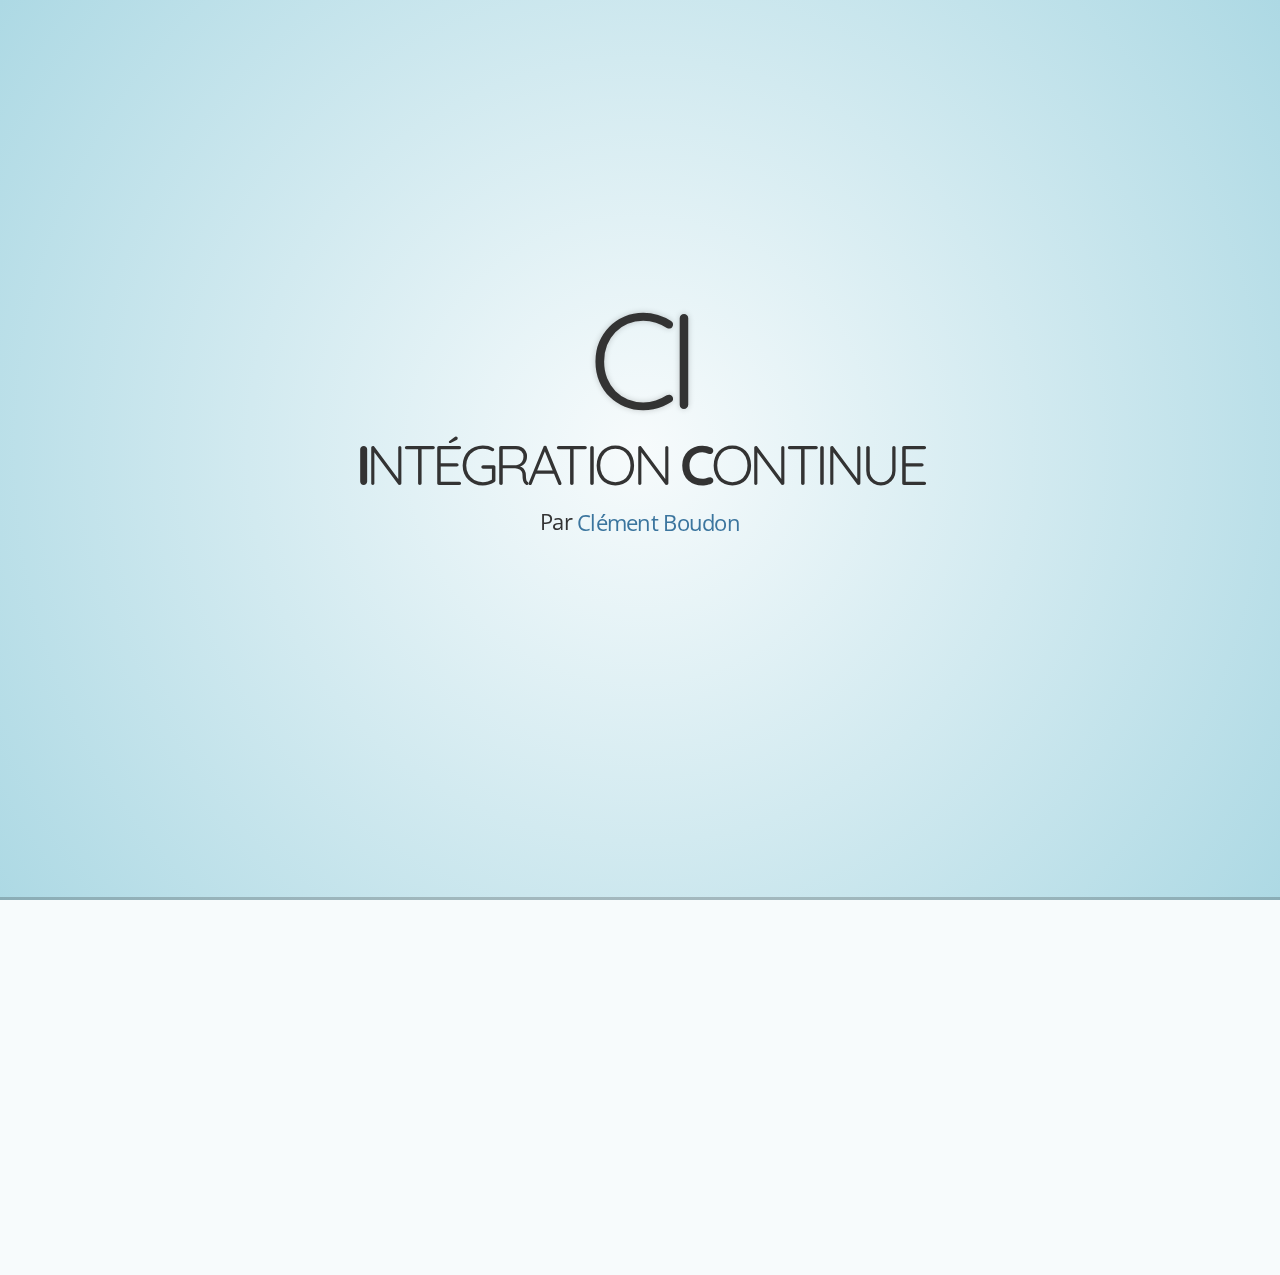
==== CI/index.html @ 2072e572 "Premiere version du contenu de la pres" ====
<!doctype html>
<html lang="fr">

	<head>
		<meta charset="utf-8">

		<title>L'intégration continue</title>

		<meta name="description" content="">
		<meta name="author" content="Clement Boudon">

		<meta name="apple-mobile-web-app-capable" content="yes" />
		<meta name="apple-mobile-web-app-status-bar-style" content="black-translucent" />

		<meta name="viewport" content="width=device-width, initial-scale=1.0, maximum-scale=1.0, user-scalable=no">

		<link rel="stylesheet" href="css/reveal.min.css">
		<link rel="stylesheet" href="css/theme/default.css" id="theme">

		<!-- For syntax highlighting -->
		<link rel="stylesheet" href="lib/css/zenburn.css">

		<!-- If the query includes 'print-pdf', include the PDF print sheet -->
		<script>
			if( window.location.search.match( /print-pdf/gi ) ) {
				var link = document.createElement( 'link' );
				link.rel = 'stylesheet';
				link.type = 'text/css';
				link.href = 'css/print/pdf.css';
				document.getElementsByTagName( 'head' )[0].appendChild( link );
			}
		</script>
		<link rel="stylesheet" href="css/style.css">

		<!--[if lt IE 9]>
		<script src="lib/js/html5shiv.js"></script>
		<![endif]-->
	</head>

	<body>

		<div class="reveal">

			<!-- Any section element inside of this container is displayed as a slide -->
			<div class="slides">
				<section>
					<h1>CI</h1>
					<h3><strong>I</strong>ntégration <strong>C</strong>ontinue</h3>
					<p>
						<small>Par <a href="http://www.clementboudon.info" target="_blank">Clément Boudon</a></small>
					</p>
				</section>

				<section>
					<section>
						<h2>Principes de base</h2>
					</section>
					<section>
						<h3>Développement moderne</h3>
						<p>
							<strong>Avant</strong> : chaque développeur développe ses features, et on les intègre au produit en une seule release.<br>
							<strong>Maintenant</strong> : chaque développeur intègre chaque feature comme une nouvelle release.<br>
							<strong>Problème</strong> : à chaque nouvelle feature, risque de régressions, bugs, effet de bord, baisse de qualité de code, de documentation ...
						</p>
						<aside class="notes">
							<p>

							</p>
						</aside>
					</section>
					<section>
						<h3>Versionnement du code</h3>
						<p>
							Utilisation des outils de versionnement du code (decentralisés ou non), permettant à différentes entitées (humain ou non) d'accéder au code source du projet.
						</p>
						<aside class="notes">
							<p>
								+ Gestion de branche, tests/controles propres à certaines features
							</p>
						</aside>
					</section>
					<section>
						<h3>POO et Tests Unitaires</h3>
						<p>
							Développement objet permet découpage par modules, testables individuellement, facilitant les tests automatisables.
						</p>
						<aside class="notes">
							<p>
								Tests unitaires / fonctionnels : app hérite de classes phpunit, puis lancement script via CLI phpunit capable d'interpréter les retours standardisés.<br>
								Stephane abordera cela plus complètement lors des formations internes ZF2.
							</p>
						</aside>
					</section>
					<section>
						<h3>Intégration Continue</h3>
						<p>
							Avoir un outil intermédiaire capable de récupérer le code source à chaque release, et lancer etinterpréter tous les tests de l'application permettant de confirmer la possibilité d'intégrer la feature dans le produit, avec pilotage sur exceptions (alerte si erreur, sinon reste silencieux).<br>
							Et après ?
						</p>
						<aside class="notes">
							<p>
								+ Revue de code, de documentation, ...
							</p>
						</aside>
					</section>
					<section>
						<h3>Déploiement Continu</h3>
						<p>
							A partir d'une nouvelle version de l'appli validée, build puis envoi des nouveaux binaries, soit pour un site web : envoyer les fichiers sur le(s) serveur(s) et activer les procédures de mises à jour.
						</p>
						<aside class="notes">
							<p>

							</p>
						</aside>
					</section>
				</section>

				<section>
					<section>
						<h2>Les outils d'intégration continue</h2>
					</section>
					<section>
						<h3>1/ Hosted</h3>
						<p>
							hébergé sur ses propres serveurs
							<ul>
								<li>Jenkins</li>
								<li>CruisControle</li>
								<li>Apache Continuum, SonarQube, Tinderbox, TeamCity, ...</li>
							</ul>
						</p>
						<aside class="notes">
							<p>

							</p>
						</aside>
					</section>
					<section>
						<h3>Jenkins</h3>
						<p>
							Jenkins (anciennement Hudson) : <br>
								logiciel en java, à la base pour java, mais intègre un plugin php. Permet également d’évaluer la qualité du code : redondance, dépréceiation potentielle, niveau de documentation, etc…. Beaucoup plus complet, mais donc plus complexe.
						</p>
						<aside class="notes">
							<p>

							</p>
						</aside>
					</section>
					<section>
						<h3>2/ P (S) AAS</h3>
						<p>
							Plateforme (Service) As A Service<br>
							<ul>
								<li>Codeship</li>
								<li>TravisCI</li>
								<li>CircleCI, ...</li>
							</ul>
						</p>
						<aside class="notes">
							<p>
							Plus simple, mais donc plsu limités.<br>
								Prix :gratuit avec 100 build / mois 5 projets privé, puis payant : build illim, nombre de build concurrents test parrallèles.
							</p>
						</aside>
					</section>
					<section>
						<h3>3/ Et pour les mobiles ?</h3>
						<p>
							Supportent TestFlight (permet les tests avec des utilisateurs tiers sans déploiement sur les store)<br>
							Effectuent les build des app Android / iOS.<br>
							<ul>
								<li>CISimple</li>
								<li>HostedCI</li>
								<li>Phonegap version Adobe</li>
							</ul>
						</p>
						<aside class="notes">
							<p>

							</p>
						</aside>
					</section>
				</section>

				<section>
					<section>
						<h2>Les outils de déploiement continu</h2>
					</section>
					<section>
						<h3>EN FTP, SFTP, SSH</h3>
						<p>
							l'outil d'intégration continue se connecte en ftp (ou ssh) puis upload les fichiers, et exécute des commandes d'upgrade via ssh.
						</p>
						<aside class="notes">
							<p>

							</p>
						</aside>
					</section>
					<section>
						<h3>Push vers PASS</h3>
						<p>
							Envoi des modifs sur les plateformes d'hébergment cloud :<br>
							<ul>
								<li>Amazon Web Service</li>
								<li>Heroku</li>
								<li>...</li>
							</ul>
						</p>
						<aside class="notes">
							<p>
								Heroku : hébergementen tant qu'origin depuis git (git push heroku master)
							</p>
						</aside>
					</section>
					<section>
						<h3>Capistrano</h3>
						<p>
							Outil en Ruby qui clone un repo git, le transfert vers un ensemble de serveur et effectue les migrations DB.
						</p>
						<aside class="notes">
							<p>
								Nécessite des fichiers (notamment de migration) standardisé, donc adapté au framework de dev (surtout RubyOnRails)
							</p>
						</aside>
					</section>
					<section>
						<h3>Murder</h3>
						<p>
							Utilisé par twitter pour diffuer les maj de code via bittorent.
						</p>
						<aside class="notes">
							<p>

							</p>
						</aside>
					</section>
				</section>

				<section>
					<section>
						<h2>Etude de cas : API DirtyBranding</h2>
					</section>
					<section>
						<h3>Via Codeship</h3>
						<aside class="notes">
							<p>
								Effectuer la démo codeship : <br>
								<ul>
									<li>Pré-requis</li>
									<li>Compte codeship</li>
									<li>Config projet (Github / script / tests</li>
									<li>Test push invalide / valide</li>
									<li>Déploiement (Heroku / FTP)</li>
									<li>Notifications</li>
								</ul>
							</p>
						</aside>
					</section>
					<section>
						<h3>Via Jenkins</h3>
						<aside class="notes">
							<p>
								Démo Jenkins :<br>
								<ul>
									<li>Montage vagrant</li>
									<li>Installation jenkins</li>
									<li>Paramétrage pour projet PHP (plugins, dépendances composer pour outils utilisés par Jenkins, nouveau job)</li>
									<li>Lancement build</li>
								</ul>
							</p>
						</aside>
					</section>
				</section>

				<section>
					<section>
						<h2>Mise en pratique</h2>
					</section>
					<section>
						<h3>CUISDEV / Projet type PS</h3>
						<aside class="notes">
							<p>
								Utilité ?<br>
								Particularités PS :
								<ul>
									<li>Vhosts</li>
								</ul>
							</p>
						</aside>
					</section>
				</section>

				<section>
					<section>
						<h2>Problématiques soulevées</h2>
					</section>
					<section>
						<h3>Migration BDD</h3>
						<p>
						utilisation de scripts de maj (internes aux framework, fait maison via synchronisation fichier de miration.sql à chaque feature + script bash joué à chauqe déploiement)

						</p>
						<aside class="notes">
							<p>

							</p>
						</aside>
					</section>
					<section>
						<h3>Tests HTML / Comportement</h3>
						<p>
							tests unitaire via Bower, Angular, Jasmine (JS), ou lint CSS / HTML.<br>
							Plus poussés en phase expérimentale (comparaison screenshot via DPXDT, Selenium)
						</p>
						<aside class="notes">
							<p>

							</p>
						</aside>
					</section>
					<section>
						<h3>Gestion des vhosts</h3>
						<p>
							Non problématique car tests internes à l'app, non lié à l'hébergement. Mais nécessite une adaptation de l'app (gestion des fichiers de config avec accès BDD, etc).
						</p>
						<aside class="notes">
							<p>

							</p>
						</aside>
					</section>
				</section>

				<section>
					<h2>That's all folks !</h2>
					<br>
					<p>Références :</p>
					<ul>
						<li><a href="http://en.wikipedia.org/wiki/Continuous_delivery" target="_blank">Wikipedia</a></li>
					</ul>
					<br>
					<br>
					<p>
						<small>Retrouvez cette présentation sur <a href="http://clementboudon.github.io/CI">clementboudon.github.io/CI</a> <br>
						Powered by <a href="https://github.com/hakimel/reveal.js/" target="_blank">Reveal.js</a></small>
					</p>
				</section>
			</div>
		</div>

		<script src="lib/js/head.min.js"></script>
		<script src="js/reveal.min.js"></script>

		<script>

			// Full list of configuration options available here:
			// https://github.com/hakimel/reveal.js#configuration
			Reveal.initialize({
				controls: false,
				progress: true,
				history: true,
				center: true,

				theme: 'sky', // available themes are in /css/theme
				transition: 'linear', // default/cube/page/concave/zoom/linear/fade/none

				// Parallax scrolling
				// parallaxBackgroundImage: 'https://s3.amazonaws.com/hakim-static/reveal-js/reveal-parallax-1.jpg',
				// parallaxBackgroundSize: '2100px 900px',

				// Optional libraries used to extend on reveal.js
				dependencies: [
					{ src: 'lib/js/classList.js', condition: function() { return !document.body.classList; } },
					{ src: 'plugin/markdown/marked.js', condition: function() { return !!document.querySelector( '[data-markdown]' ); } },
					{ src: 'plugin/markdown/markdown.js', condition: function() { return !!document.querySelector( '[data-markdown]' ); } },
					{ src: 'plugin/highlight/highlight.js', async: true, callback: function() { hljs.initHighlightingOnLoad(); } },
					{ src: 'plugin/zoom-js/zoom.js', async: true, condition: function() { return !!document.body.classList; } },
					{ src: 'plugin/notes/notes.js', async: true, condition: function() { return !!document.body.classList; } }
				]
			});

		</script>

	</body>
</html>
---- CI/css/theme/default.css ----
@import url(https://fonts.googleapis.com/css?family=Lato:400,700,400italic,700italic);
/**
 * Default theme for reveal.js.
 *
 * Copyright (C) 2011-2012 Hakim El Hattab, http://hakim.se
 */
@font-face {
  font-family: 'League Gothic';
  src: url("../../lib/font/league_gothic-webfont.eot");
  src: url("../../lib/font/league_gothic-webfont.eot?#iefix") format("embedded-opentype"), url("../../lib/font/league_gothic-webfont.woff") format("woff"), url("../../lib/font/league_gothic-webfont.ttf") format("truetype"), url("../../lib/font/league_gothic-webfont.svg#LeagueGothicRegular") format("svg");
  font-weight: normal;
  font-style: normal; }

/*********************************************
 * GLOBAL STYLES
 *********************************************/
body {
  background: #1c1e20;
  background: -moz-radial-gradient(center, circle cover, #555a5f 0%, #1c1e20 100%);
  background: -webkit-gradient(radial, center center, 0px, center center, 100%, color-stop(0%, #555a5f), color-stop(100%, #1c1e20));
  background: -webkit-radial-gradient(center, circle cover, #555a5f 0%, #1c1e20 100%);
  background: -o-radial-gradient(center, circle cover, #555a5f 0%, #1c1e20 100%);
  background: -ms-radial-gradient(center, circle cover, #555a5f 0%, #1c1e20 100%);
  background: radial-gradient(center, circle cover, #555a5f 0%, #1c1e20 100%);
  background-color: #2b2b2b; }

.reveal {
  font-family: "Lato", sans-serif;
  font-size: 36px;
  font-weight: normal;
  letter-spacing: -0.02em;
  color: #eeeeee; }

::selection {
  color: white;
  background: #ff5e99;
  text-shadow: none; }

/*********************************************
 * HEADERS
 *********************************************/
.reveal h1,
.reveal h2,
.reveal h3,
.reveal h4,
.reveal h5,
.reveal h6 {
  margin: 0 0 20px 0;
  color: #eeeeee;
  font-family: "League Gothic", Impact, sans-serif;
  line-height: 0.9em;
  letter-spacing: 0.02em;
  text-transform: uppercase;
  text-shadow: 0px 0px 6px rgba(0, 0, 0, 0.2); }

.reveal h1 {
  text-shadow: 0 1px 0 #cccccc, 0 2px 0 #c9c9c9, 0 3px 0 #bbbbbb, 0 4px 0 #b9b9b9, 0 5px 0 #aaaaaa, 0 6px 1px rgba(0, 0, 0, 0.1), 0 0 5px rgba(0, 0, 0, 0.1), 0 1px 3px rgba(0, 0, 0, 0.3), 0 3px 5px rgba(0, 0, 0, 0.2), 0 5px 10px rgba(0, 0, 0, 0.25), 0 20px 20px rgba(0, 0, 0, 0.15); }

/*********************************************
 * LINKS
 *********************************************/
.reveal a:not(.image) {
  color: #13daec;
  text-decoration: none;
  -webkit-transition: color .15s ease;
  -moz-transition: color .15s ease;
  -ms-transition: color .15s ease;
  -o-transition: color .15s ease;
  transition: color .15s ease; }

.reveal a:not(.image):hover {
  color: #71e9f4;
  text-shadow: none;
  border: none; }

.reveal .roll span:after {
  color: #fff;
  background: #0d99a5; }

/*********************************************
 * IMAGES
 *********************************************/
.reveal section img {
  margin: 15px 0px;
  background: rgba(255, 255, 255, 0.12);
  border: 4px solid #eeeeee;
  box-shadow: 0 0 10px rgba(0, 0, 0, 0.15);
  -webkit-transition: all .2s linear;
  -moz-transition: all .2s linear;
  -ms-transition: all .2s linear;
  -o-transition: all .2s linear;
  transition: all .2s linear; }

.reveal a:hover img {
  background: rgba(255, 255, 255, 0.2);
  border-color: #13daec;
  box-shadow: 0 0 20px rgba(0, 0, 0, 0.55); }

/*********************************************
 * NAVIGATION CONTROLS
 *********************************************/
.reveal .controls div.navigate-left,
.reveal .controls div.navigate-left.enabled {
  border-right-color: #13daec; }

.reveal .controls div.navigate-right,
.reveal .controls div.navigate-right.enabled {
  border-left-color: #13daec; }

.reveal .controls div.navigate-up,
.reveal .controls div.navigate-up.enabled {
  border-bottom-color: #13daec; }

.reveal .controls div.navigate-down,
.reveal .controls div.navigate-down.enabled {
  border-top-color: #13daec; }

.reveal .controls div.navigate-left.enabled:hover {
  border-right-color: #71e9f4; }

.reveal .controls div.navigate-right.enabled:hover {
  border-left-color: #71e9f4; }

.reveal .controls div.navigate-up.enabled:hover {
  border-bottom-color: #71e9f4; }

.reveal .controls div.navigate-down.enabled:hover {
  border-top-color: #71e9f4; }

/*********************************************
 * PROGRESS BAR
 *********************************************/
.reveal .progress {
  background: rgba(0, 0, 0, 0.2); }

.reveal .progress span {
  background: #13daec;
  -webkit-transition: width 800ms cubic-bezier(0.26, 0.86, 0.44, 0.985);
  -moz-transition: width 800ms cubic-bezier(0.26, 0.86, 0.44, 0.985);
  -ms-transition: width 800ms cubic-bezier(0.26, 0.86, 0.44, 0.985);
  -o-transition: width 800ms cubic-bezier(0.26, 0.86, 0.44, 0.985);
  transition: width 800ms cubic-bezier(0.26, 0.86, 0.44, 0.985); }

/*********************************************
 * SLIDE NUMBER
 *********************************************/
.reveal .slide-number {
  color: #13daec; }
---- CI/lib/css/zenburn.css ----
/*

Zenburn style from voldmar.ru (c) Vladimir Epifanov <voldmar@voldmar.ru>
based on dark.css by Ivan Sagalaev

*/

pre code {
  display: block; padding: 0.5em;
  background: #3F3F3F;
  color: #DCDCDC;
}

pre .keyword,
pre .tag,
pre .css .class,
pre .css .id,
pre .lisp .title,
pre .nginx .title,
pre .request,
pre .status,
pre .clojure .attribute {
  color: #E3CEAB;
}

pre .django .template_tag,
pre .django .variable,
pre .django .filter .argument {
  color: #DCDCDC;
}

pre .number,
pre .date {
  color: #8CD0D3;
}

pre .dos .envvar,
pre .dos .stream,
pre .variable,
pre .apache .sqbracket {
  color: #EFDCBC;
}

pre .dos .flow,
pre .diff .change,
pre .python .exception,
pre .python .built_in,
pre .literal,
pre .tex .special {
  color: #EFEFAF;
}

pre .diff .chunk,
pre .subst {
  color: #8F8F8F;
}

pre .dos .keyword,
pre .python .decorator,
pre .title,
pre .haskell .type,
pre .diff .header,
pre .ruby .class .parent,
pre .apache .tag,
pre .nginx .built_in,
pre .tex .command,
pre .prompt {
    color: #efef8f;
}

pre .dos .winutils,
pre .ruby .symbol,
pre .ruby .symbol .string,
pre .ruby .string {
  color: #DCA3A3;
}

pre .diff .deletion,
pre .string,
pre .tag .value,
pre .preprocessor,
pre .built_in,
pre .sql .aggregate,
pre .javadoc,
pre .smalltalk .class,
pre .smalltalk .localvars,
pre .smalltalk .array,
pre .css .rules .value,
pre .attr_selector,
pre .pseudo,
pre .apache .cbracket,
pre .tex .formula {
  color: #CC9393;
}

pre .shebang,
pre .diff .addition,
pre .comment,
pre .java .annotation,
pre .template_comment,
pre .pi,
pre .doctype {
  color: #7F9F7F;
}

pre .coffeescript .javascript,
pre .javascript .xml,
pre .tex .formula,
pre .xml .javascript,
pre .xml .vbscript,
pre .xml .css,
pre .xml .cdata {
  opacity: 0.5;
}
---- CI/css/style.css ----
.reveal section img {
  margin: 0;
  background: none;
  border: none;
  box-shadow: none;
  -webkit-transition: none;
  -moz-transition: none;
  -ms-transition: none;
  -o-transition: none;
  transition: none; 
}

.reveal a:hover img {
  background: none;
  border-color: none;
  box-shadow: none; 
}
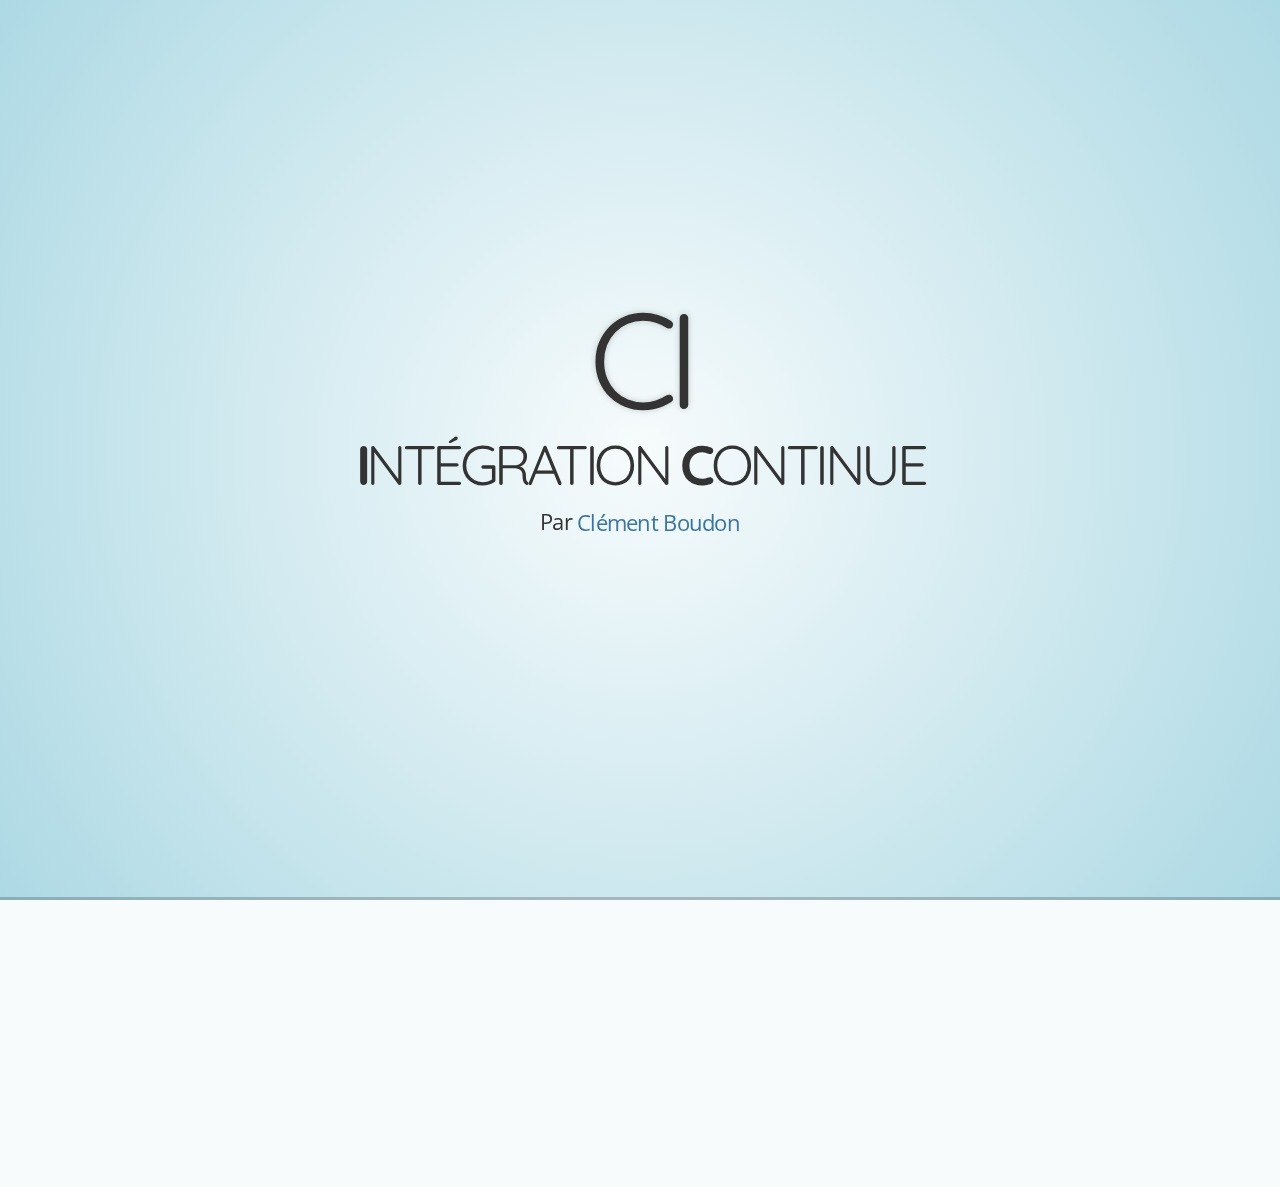
==== commit 632e3062: "Ajout de contenu et mise en page v0.1" ====
--- a/CI/index.html
+++ b/CI/index.html
@@ -57,24 +57,27 @@
 					</section>
 					<section>
 						<h3>Développement moderne</h3>
-						<p>
-							<strong>Avant</strong> : chaque développeur développe ses features, et on les intègre au produit en une seule release.<br>
-							<strong>Maintenant</strong> : chaque développeur intègre chaque feature comme une nouvelle release.<br>
-							<strong>Problème</strong> : à chaque nouvelle feature, risque de régressions, bugs, effet de bord, baisse de qualité de code, de documentation ...
-						</p>
-						<aside class="notes">
-							<p>
-
+						<ul>
+							<li><strong>Avant</strong> : 1 release / mois<br></li>
+							<li><strong>Maintenant</strong> : 1 release par feature<br></li>
+							<li><strong>Problème</strong> : risque de régression</li>
+						</ul>
+						<aside class="notes">
+							<p>
+								<strong>Avant</strong> : chaque développeur développe ses features, et on les intègre au produit en une seule release.<br>
+								<strong>Maintenant</strong> : chaque développeur intègre chaque feature comme une nouvelle release.<br>
+								<strong>Problème</strong> : à chaque nouvelle feature, risque de régressions, bugs, effet de bord, baisse de qualité de code, de documentation ...
 							</p>
 						</aside>
 					</section>
 					<section>
 						<h3>Versionnement du code</h3>
 						<p>
-							Utilisation des outils de versionnement du code (decentralisés ou non), permettant à différentes entitées (humain ou non) d'accéder au code source du projet.
-						</p>
-						<aside class="notes">
-							<p>
+							<img src="img/Git_icon.svg.png" height="250px">
+						</p>
+						<aside class="notes">
+							<p>
+							Utilisation des outils de versionnement du code (decentralisés ou non), permettant à différentes entitées (humain ou non) d'accéder au code source du projet.<br>
 								+ Gestion de branche, tests/controles propres à certaines features
 							</p>
 						</aside>
@@ -82,10 +85,34 @@
 					<section>
 						<h3>POO et Tests Unitaires</h3>
 						<p>
-							Développement objet permet découpage par modules, testables individuellement, facilitant les tests automatisables.
-						</p>
-						<aside class="notes">
-							<p>
+							Développement objet : découpage par modules testables individuellement.
+						</p>
+						<pre>use Silex\WebTestCase;
+
+						class MainTest extends WebTestCase
+						{
+							public function createApplication()
+						    {
+						        $app = require __DIR__.'/../../../app.php';
+						        require __DIR__.'/../../../config.php';
+						        $app['debug'] = true;
+						    	$app['exception_handler']->disable();
+						    	return $app;
+						    }
+
+						    public function testInitialEndpoint()
+						    {
+						        $client = $this->createClient();
+							    $crawler = $client->request('GET', '/');
+
+							    $this->assertTrue($client->getResponse()->isOk());
+							    $this->assertContains('API DirtyBranding.', $client->getResponse()->getContent());
+						    }
+						}
+						</pre>
+						<aside class="notes">
+							<p>
+							Développement objet permet découpage par modules, testables individuellement, facilitant les tests automatisables.<br>
 								Tests unitaires / fonctionnels : app hérite de classes phpunit, puis lancement script via CLI phpunit capable d'interpréter les retours standardisés.<br>
 								Stephane abordera cela plus complètement lors des formations internes ZF2.
 							</p>
@@ -93,12 +120,14 @@
 					</section>
 					<section>
 						<h3>Intégration Continue</h3>
-						<p>
-							Avoir un outil intermédiaire capable de récupérer le code source à chaque release, et lancer etinterpréter tous les tests de l'application permettant de confirmer la possibilité d'intégrer la feature dans le produit, avec pilotage sur exceptions (alerte si erreur, sinon reste silencieux).<br>
+						<ul>
+							<li>Outil permettant de tester l'ensemble de l'application à chaque release.</li>
+							<li>Et après ?</li>
+						</ul>
+						<aside class="notes">
+							<p>
+							Avoir un outil intermédiaire capable de récupérer le code source à chaque release, lancer et interpréter tous les tests de l'application permettant de confirmer la possibilité d'intégrer la feature dans le produit, avec pilotage sur exceptions (alerte si erreur, sinon reste silencieux).<br>
 							Et après ?
-						</p>
-						<aside class="notes">
-							<p>
 								+ Revue de code, de documentation, ...
 							</p>
 						</aside>
@@ -106,11 +135,11 @@
 					<section>
 						<h3>Déploiement Continu</h3>
 						<p>
-							A partir d'une nouvelle version de l'appli validée, build puis envoi des nouveaux binaries, soit pour un site web : envoyer les fichiers sur le(s) serveur(s) et activer les procédures de mises à jour.
-						</p>
-						<aside class="notes">
-							<p>
-
+							Mettre à jour l'applicatif en production.
+						</p>
+						<aside class="notes">
+							<p>
+								A partir d'une nouvelle version de l'appli validée, build puis envoi des nouveaux binaries, soit pour un site web : envoyer les fichiers sur le(s) serveur(s) et activer les procédures de mises à jour.
 							</p>
 						</aside>
 					</section>
@@ -123,10 +152,10 @@
 					<section>
 						<h3>1/ Hosted</h3>
 						<p>
-							hébergé sur ses propres serveurs
+							Hébergé sur ses propres serveurs
 							<ul>
-								<li>Jenkins</li>
-								<li>CruisControle</li>
+								<li><img src="img/jenkins-logo+title.png" height="50px"></li>
+								<li><img src="img/Cruisecontrol.png" height="50px"></li>
 								<li>Apache Continuum, SonarQube, Tinderbox, TeamCity, ...</li>
 							</ul>
 						</p>
@@ -138,110 +167,147 @@
 					</section>
 					<section>
 						<h3>Jenkins</h3>
-						<p>
-							Jenkins (anciennement Hudson) : <br>
+						<img src="img/jenkins-head.png" height="250px">
+						<p>
+							<ul>
+								<li>Anciennement Hudson</li>
+								<li>Java</li>
+								<li>(très) Nombreux plugins</li>
+							</ul>
+						</p>
+						<aside class="notes">
+							<p>
+								Jenkins (anciennement Hudson) : <br>
 								logiciel en java, à la base pour java, mais intègre un plugin php. Permet également d’évaluer la qualité du code : redondance, dépréceiation potentielle, niveau de documentation, etc…. Beaucoup plus complet, mais donc plus complexe.
-						</p>
-						<aside class="notes">
-							<p>
-
-							</p>
-						</aside>
-					</section>
-					<section>
-						<h3>2/ P (S) AAS</h3>
-						<p>
-							Plateforme (Service) As A Service<br>
+							</p>
+						</aside>
+					</section>
+					<section>
+						<h3>2/ SAAS</h3>
+						<p>
+							<strong>S</strong>oftware <strong>A</strong>s <strong>A</strong> <strong>S</strong>ervice<br>
 							<ul>
-								<li>Codeship</li>
-								<li>TravisCI</li>
-								<li>CircleCI, ...</li>
+								<li><img src="img/codeship.png" height="50px"></li>
+								<li><img src="img/travis-mascot-200px.png" height="50px"></li>
+								<li><img src="img/Circleci.png" height="50px">, ...</li>
 							</ul>
 						</p>
 						<aside class="notes">
 							<p>
-							Plus simple, mais donc plsu limités.<br>
-								Prix :gratuit avec 100 build / mois 5 projets privé, puis payant : build illim, nombre de build concurrents test parrallèles.
+							Software as a Service : Même le logiciel est géré par le cloud / Plateforme : seul l'applicatif n'est pas géré (type cloud Heroku)<br>
+							Plus simple, mais donc plus limité.<br>
+							Prix :gratuit avec 100 build / mois 5 projets privé, puis payant : build illim, nombre de build concurrents test parrallèles  ($50 / $250 / $2000 par mois)
 							</p>
 						</aside>
 					</section>
 					<section>
 						<h3>3/ Et pour les mobiles ?</h3>
 						<p>
-							Supportent TestFlight (permet les tests avec des utilisateurs tiers sans déploiement sur les store)<br>
+							<ul>
+								<li><img src="img/shipio-logo.png" height="50px"></li>
+								<li><img src="img/hostedci-logo.png" height="50px"></li>
+								<li><img src="img/Logo_phonegap.png" height="50px"></li>
+							</ul>
+						</p>
+						<aside class="notes">
+							<p>
+							Cisimple > Ship.io<br>
+							Supportent TestFlight (permet des beta tests avec des utilisateurs tiers avant déploiement sur les store)<br>
 							Effectuent les build des app Android / iOS.<br>
+							</p>
+						</aside>
+					</section>
+				</section>
+
+				<section>
+					<section>
+						<h2>Les outils de déploiement continu</h2>
+					</section>
+					<section>
+						<h3>EN FTP, SFTP, SSH</h3>
+						<aside class="notes">
+							<p>
+							l'outil d'intégration continue se connecte en ftp (ou ssh) puis upload les fichiers, et exécute des commandes d'upgrade via ssh.
+							</p>
+						</aside>
+					</section>
+					<section>
+						<h3>Push vers PAAS / Cloud</h3>
+						<p>
+							Envoi sur les plateformes d'hébergment cloud :<br>
 							<ul>
-								<li>CISimple</li>
-								<li>HostedCI</li>
-								<li>Phonegap version Adobe</li>
-							</ul>
-						</p>
-						<aside class="notes">
-							<p>
-
-							</p>
-						</aside>
-					</section>
-				</section>
-
-				<section>
-					<section>
-						<h2>Les outils de déploiement continu</h2>
-					</section>
-					<section>
-						<h3>EN FTP, SFTP, SSH</h3>
-						<p>
-							l'outil d'intégration continue se connecte en ftp (ou ssh) puis upload les fichiers, et exécute des commandes d'upgrade via ssh.
-						</p>
-						<aside class="notes">
-							<p>
-
-							</p>
-						</aside>
-					</section>
-					<section>
-						<h3>Push vers PASS</h3>
-						<p>
-							Envoi des modifs sur les plateformes d'hébergment cloud :<br>
-							<ul>
-								<li>Amazon Web Service</li>
-								<li>Heroku</li>
+								<li><img src="img/aws-logo.jpg" height="50px"></li>
+								<li><img src="img/heroku_logo.png" height="50px"></li>
 								<li>...</li>
 							</ul>
 						</p>
 						<aside class="notes">
 							<p>
-								Heroku : hébergementen tant qu'origin depuis git (git push heroku master)
+							Plateforme As A service : hébergement sans gérer les couches applicatives serveur : heroku<br>
+							Cloud Amamzon : serveurs virtualisés à volonté.<br>
+							Heroku basé sur AWS (simplification du traintement)<br>
+							Heroku : hébergement en tant qu'origin depuis git (git push heroku master)
 							</p>
 						</aside>
 					</section>
 					<section>
 						<h3>Capistrano</h3>
-						<p>
-							Outil en Ruby qui clone un repo git, le transfert vers un ensemble de serveur et effectue les migrations DB.
-						</p>
-						<aside class="notes">
-							<p>
-								Nécessite des fichiers (notamment de migration) standardisé, donc adapté au framework de dev (surtout RubyOnRails)
-							</p>
-						</aside>
-					</section>
-					<section>
-						<h3>Murder</h3>
-						<p>
-							Utilisé par twitter pour diffuer les maj de code via bittorent.
-						</p>
-						<aside class="notes">
-							<p>
-
-							</p>
-						</aside>
-					</section>
-				</section>
-
-				<section>
-					<section>
-						<h2>Etude de cas : API DirtyBranding</h2>
+						<img src="img/CapistranoLogo.png" height="250px">
+						<aside class="notes">
+							<p>
+							Outil en Ruby qui clone un repo git, le transfert vers un ensemble de serveur et effectue les migrations DB.<br>
+								Nécessite des fichiers (notamment de migration) standardisé, donc adapté au framework de dev (surtout RubyOnRails).<br>
+								<strong>Note</strong> : Murder, utilisé par twitter pour diffuer les maj de code via bittorent.
+							</p>
+						</aside>
+					</section>
+				</section>
+
+				<section>
+					<section>
+						<h2>Problématiques</h2>
+					</section>
+					<section>
+						<h3>Migration BDD</h3>
+						<aside class="notes">
+							<p>
+utilisation de scripts de maj (internes aux framework, fait maison via synchronisation fichier de miration.sql à chaque feature + script bash joué à chauqe déploiement)
+							</p>
+						</aside>
+					</section>
+					<section>
+						<h3>Tests HTML<br><br>Tests d'affichage</h3>
+						<aside class="notes">
+						<p>
+							tests unitaire via Bower, Angular, Jasmine (JS), ou lint CSS / HTML.<br>
+							Plus poussés en phase expérimentale (comparaison screenshot via DPXDT, Selenium)
+						</p>
+						</aside>
+					</section>
+					<section>
+						<h3>Impact sur l'application<br><br>Gestion des vhosts</h3>
+						<aside class="notes">
+						<p>
+							Nécessite une adaptation de l'app (gestion des fichiers de config avec accès BDD, etc).<br>
+							Vhosts : pas dans le champs car tests internes à l'app, non lié à l'hébergement. Mais
+						</p>
+						</aside>
+					</section>
+				</section>
+
+				<section>
+					<section>
+						<h2>Etude de cas<br><br>API "DirtyBranding"</h2>
+						<img src="img/capture-db.png.png" height="450px">
+					</section>
+					<section>
+						<h3>Recherche de marque (en mega-Alpha)
+						<br><br>API basée sur Silex<br><br>Utilisation de tests unitaires</h3>
+						<aside class="notes">
+							<p>
+								Silex : micro-framework basé sur Symfony
+							</p>
+						</aside>
 					</section>
 					<section>
 						<h3>Via Codeship</h3>
@@ -275,7 +341,7 @@
 					</section>
 				</section>
 
-				<section>
+				<!-- <section>
 					<section>
 						<h2>Mise en pratique</h2>
 					</section>
@@ -291,55 +357,19 @@
 							</p>
 						</aside>
 					</section>
-				</section>
-
-				<section>
-					<section>
-						<h2>Problématiques soulevées</h2>
-					</section>
-					<section>
-						<h3>Migration BDD</h3>
-						<p>
-						utilisation de scripts de maj (internes aux framework, fait maison via synchronisation fichier de miration.sql à chaque feature + script bash joué à chauqe déploiement)
-
-						</p>
-						<aside class="notes">
-							<p>
-
-							</p>
-						</aside>
-					</section>
-					<section>
-						<h3>Tests HTML / Comportement</h3>
-						<p>
-							tests unitaire via Bower, Angular, Jasmine (JS), ou lint CSS / HTML.<br>
-							Plus poussés en phase expérimentale (comparaison screenshot via DPXDT, Selenium)
-						</p>
-						<aside class="notes">
-							<p>
-
-							</p>
-						</aside>
-					</section>
-					<section>
-						<h3>Gestion des vhosts</h3>
-						<p>
-							Non problématique car tests internes à l'app, non lié à l'hébergement. Mais nécessite une adaptation de l'app (gestion des fichiers de config avec accès BDD, etc).
-						</p>
-						<aside class="notes">
-							<p>
-
-							</p>
-						</aside>
-					</section>
-				</section>
+				</section> -->
+
+
 
 				<section>
 					<h2>That's all folks !</h2>
 					<br>
 					<p>Références :</p>
 					<ul>
-						<li><a href="http://en.wikipedia.org/wiki/Continuous_delivery" target="_blank">Wikipedia</a></li>
+						<li><a href="http://en.wikipedia.org/wiki/Continuous_delivery" target="_blank">Wikipedia - "Continuous Delivery"</a></li>
+						<li><a href="http://www.quora.com/What-is-the-difference-between-Bamboo-CircleCI-CIsimple-Ship-io-Codeship-Jenkins-Hudson-Semaphoreapp-Shippable-Solano-CI-TravisCI-and-Wercker" target="_blank">Quora - "Difference between CI tools"</a></li>
+						<li><a href="http://www.sitepoint.com/preparing-building-php-project-jenkins/" target="_blank">Sitepoint - "Jenkins"</a></li>
+						<li><a href="http://blog.pascal-martin.fr/post/integration-continue-jenkins-projet-php.html" target="_blank">Blog Pascal Martin - "Jenkins et PHP"</a></li>
 					</ul>
 					<br>
 					<br>
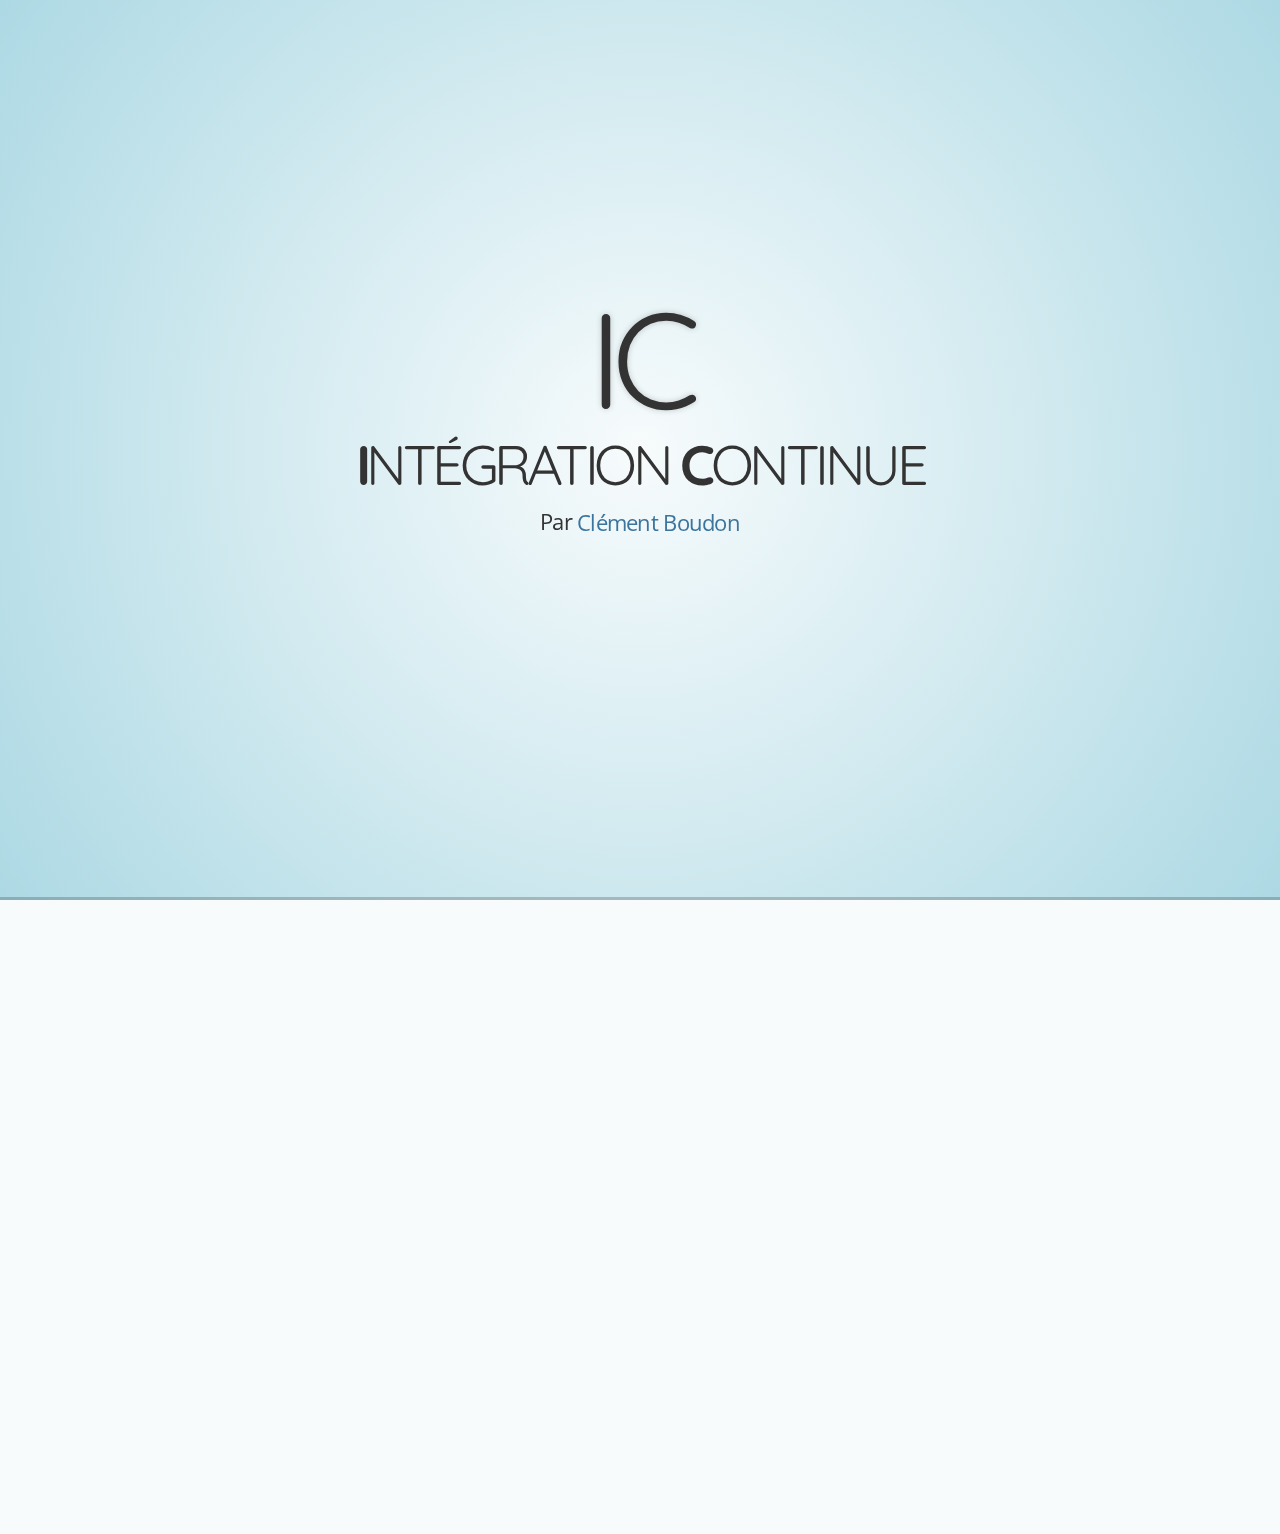
==== commit b3d3205e: "Mise à jour contenu et images" ====
--- a/CI/index.html
+++ b/CI/index.html
@@ -4,7 +4,7 @@
 	<head>
 		<meta charset="utf-8">
 
-		<title>L'intégration continue</title>
+		<title>Intégration Continue</title>
 
 		<meta name="description" content="">
 		<meta name="author" content="Clement Boudon">
@@ -44,7 +44,7 @@
 			<!-- Any section element inside of this container is displayed as a slide -->
 			<div class="slides">
 				<section>
-					<h1>CI</h1>
+					<h1>IC</h1>
 					<h3><strong>I</strong>ntégration <strong>C</strong>ontinue</h3>
 					<p>
 						<small>Par <a href="http://www.clementboudon.info" target="_blank">Clément Boudon</a></small>
@@ -57,11 +57,9 @@
 					</section>
 					<section>
 						<h3>Développement moderne</h3>
-						<ul>
-							<li><strong>Avant</strong> : 1 release / mois<br></li>
-							<li><strong>Maintenant</strong> : 1 release par feature<br></li>
-							<li><strong>Problème</strong> : risque de régression</li>
-						</ul>
+						<p class="fragment fade-in" data-fragment-index="1"><strong>Avant</strong> : 1 release = plusieurs features<br></p>
+						<p class="fragment fade-in" data-fragment-index="2"><strong>Maintenant</strong> : 1 feature = 1 release<br></p>
+						<p class="fragment fade-in" data-fragment-index="3"><strong>Problème</strong> : Stabilité vs Réactivité</p>
 						<aside class="notes">
 							<p>
 								<strong>Avant</strong> : chaque développeur développe ses features, et on les intègre au produit en une seule release.<br>
@@ -87,29 +85,27 @@
 						<p>
 							Développement objet : découpage par modules testables individuellement.
 						</p>
-						<pre>use Silex\WebTestCase;
-
-						class MainTest extends WebTestCase
-						{
-							public function createApplication()
-						    {
-						        $app = require __DIR__.'/../../../app.php';
-						        require __DIR__.'/../../../config.php';
-						        $app['debug'] = true;
-						    	$app['exception_handler']->disable();
-						    	return $app;
-						    }
-
-						    public function testInitialEndpoint()
-						    {
-						        $client = $this->createClient();
-							    $crawler = $client->request('GET', '/');
-
-							    $this->assertTrue($client->getResponse()->isOk());
-							    $this->assertContains('API DirtyBranding.', $client->getResponse()->getContent());
-						    }
-						}
-						</pre>
+<pre><code data-trim class="php" style="max-height: 450px;">
+use Silex\WebTestCase;
+
+class MainTest extends WebTestCase
+{
+    public function createApplication()
+    {
+        $app = require __DIR__.'/../../../app.php';
+        return $app;
+    }
+
+    public function testInitialEndpoint()
+    {
+        $client = $this->createClient()->request('GET', '/');
+        $this->assertTrue($client->getResponse()->isOk());
+        $this->assertContains(
+            'API DirtyBranding.',
+            $client->getResponse()->getContent());
+    }
+}
+</code></pre>
 						<aside class="notes">
 							<p>
 							Développement objet permet découpage par modules, testables individuellement, facilitant les tests automatisables.<br>
@@ -120,10 +116,11 @@
 					</section>
 					<section>
 						<h3>Intégration Continue</h3>
-						<ul>
-							<li>Outil permettant de tester l'ensemble de l'application à chaque release.</li>
-							<li>Et après ?</li>
-						</ul>
+						<br><br>
+						<p class="fragment fade-in" data-fragment-index="1">Tester l'ensemble de l'application à chaque release <br>
+						(donc chaque feature).</p>
+						<br><br>
+						<h4 class="fragment fade-in" data-fragment-index="2">Et après ?</h4>
 						<aside class="notes">
 							<p>
 							Avoir un outil intermédiaire capable de récupérer le code source à chaque release, lancer et interpréter tous les tests de l'application permettant de confirmer la possibilité d'intégrer la feature dans le produit, avec pilotage sur exceptions (alerte si erreur, sinon reste silencieux).<br>
@@ -143,6 +140,24 @@
 							</p>
 						</aside>
 					</section>
+					<section>
+						<h3>Vocabulaire</h3>
+						<ul>
+							<li>Principes <strong>DevOps</strong></li>
+							<li>Continuous <strong>Integration</strong> : Intégration continue</li>
+							<li>Continuous <strong>Delivery</strong> : Livraison continue</li>
+							<li>Continuous <strong>Deployment</strong> : Déploiement Continu</li>
+						</ul>
+						<aside class="notes">
+							<p>
+								DevOps : intégrer des rpatiques d'échanges et d etravail collaboratif entre Devs et Exploitation (Operations) : Stabilité vs. Feature, dont l'intégration continue.<br>
+								Intégration continue : merge avec branch prod<br>
+								Livraison continue : push branch prod aux autres dev, mais pas forcement en production<br>
+								Intégration continue : push branch prod en production<br>
+
+							</p>
+						</aside>
+					</section>
 				</section>
 
 				<section>
@@ -152,12 +167,11 @@
 					<section>
 						<h3>1/ Hosted</h3>
 						<p>
-							Hébergé sur ses propres serveurs
-							<ul>
-								<li><img src="img/jenkins-logo+title.png" height="50px"></li>
-								<li><img src="img/Cruisecontrol.png" height="50px"></li>
-								<li>Apache Continuum, SonarQube, Tinderbox, TeamCity, ...</li>
-							</ul>
+							Hébergé sur ses propres serveurs<br>
+							<br>
+							<img src="img/jenkins-logo+title.png" height="100px"><br>
+							<img src="img/TinderBox-Logo-Dark-Large.png" height="100px"><br><br>
+							CruiseControl, Apache Continuum, SonarQube, Tinderbox, TeamCity, ...
 						</p>
 						<aside class="notes">
 							<p>
@@ -172,7 +186,7 @@
 							<ul>
 								<li>Anciennement Hudson</li>
 								<li>Java</li>
-								<li>(très) Nombreux plugins</li>
+								<li>(Très) nombreux plugins</li>
 							</ul>
 						</p>
 						<aside class="notes">
@@ -186,11 +200,12 @@
 						<h3>2/ SAAS</h3>
 						<p>
 							<strong>S</strong>oftware <strong>A</strong>s <strong>A</strong> <strong>S</strong>ervice<br>
-							<ul>
-								<li><img src="img/codeship.png" height="50px"></li>
-								<li><img src="img/travis-mascot-200px.png" height="50px"></li>
-								<li><img src="img/Circleci.png" height="50px">, ...</li>
-							</ul>
+							<br>
+							<img src="img/codeship.png" height="150px"><br>
+							<img src="img/travis-mascot-200px.png" height="100px"><br><br>
+							<img src="img/Circleci.png" height="100px"><br>
+							...
+
 						</p>
 						<aside class="notes">
 							<p>
@@ -202,12 +217,10 @@
 					</section>
 					<section>
 						<h3>3/ Et pour les mobiles ?</h3>
-						<p>
-							<ul>
-								<li><img src="img/shipio-logo.png" height="50px"></li>
-								<li><img src="img/hostedci-logo.png" height="50px"></li>
-								<li><img src="img/Logo_phonegap.png" height="50px"></li>
-							</ul>
+						<p><br><br>
+							<img src="img/shipio-logo.png" height="60px"><br><br>
+							<img src="img/hostedci-logo.png" height="30px"><br><br>
+							<img src="img/Logo_phonegap.png" height="150px">
 						</p>
 						<aside class="notes">
 							<p>
@@ -234,11 +247,11 @@
 					<section>
 						<h3>Push vers PAAS / Cloud</h3>
 						<p>
-							Envoi sur les plateformes d'hébergment cloud :<br>
-							<ul>
-								<li><img src="img/aws-logo.jpg" height="50px"></li>
-								<li><img src="img/heroku_logo.png" height="50px"></li>
-								<li>...</li>
+							Envoi sur les plateformes d'hébergment cloud<br>
+							<br>
+							<img src="img/aws-logo.png" height="250px"><br>
+							<img src="img/heroku_logo.png" height="250px"><br>
+							...
 							</ul>
 						</p>
 						<aside class="notes">
@@ -251,8 +264,7 @@
 						</aside>
 					</section>
 					<section>
-						<h3>Capistrano</h3>
-						<img src="img/CapistranoLogo.png" height="250px">
+						<h3><img src="img/CapistranoLogo.png" height="150px"></h3>
 						<aside class="notes">
 							<p>
 							Outil en Ruby qui clone un repo git, le transfert vers un ensemble de serveur et effectue les migrations DB.<br>
@@ -300,9 +312,11 @@
 						<h2>Etude de cas<br><br>API "DirtyBranding"</h2>
 						<img src="img/capture-db.png.png" height="450px">
 					</section>
-					<section>
-						<h3>Recherche de marque (en mega-Alpha)
-						<br><br>API basée sur Silex<br><br>Utilisation de tests unitaires</h3>
+					<section data-background="img/db-logo.png" data-background-repeat="no-repeat" data-background-size="80%" style="background-color: rgba(255, 255, 255, 0.57);">
+						<p>Recherche de marque (en "Mega-Alpha")
+						<br><br>
+						API basée sur Silex<br><br>
+						Utilisation de tests unitaires</p>
 						<aside class="notes">
 							<p>
 								Silex : micro-framework basé sur Symfony
@@ -311,6 +325,7 @@
 					</section>
 					<section>
 						<h3>Via Codeship</h3>
+						<img src="img/codeship_logo_large.png" height="350px">
 						<aside class="notes">
 							<p>
 								Effectuer la démo codeship : <br>
@@ -327,6 +342,7 @@
 					</section>
 					<section>
 						<h3>Via Jenkins</h3>
+						<img src="img/jenkins-head.png" height="350px">
 						<aside class="notes">
 							<p>
 								Démo Jenkins :<br>
@@ -367,6 +383,8 @@
 					<p>Références :</p>
 					<ul>
 						<li><a href="http://en.wikipedia.org/wiki/Continuous_delivery" target="_blank">Wikipedia - "Continuous Delivery"</a></li>
+						<li><a href="http://martinfowler.com/articles/continuousIntegration.html" target="_blank">Martin Fowler - "Continuous Integration"</a></li>
+						<li><a href="http://blog.octo.com/devops-de-lintegration-continue-au-deploiement-continu/" target="_blank">Octo Talks Blog - "DevOps, de l’intégration continue au déploiement continu"</a></li>
 						<li><a href="http://www.quora.com/What-is-the-difference-between-Bamboo-CircleCI-CIsimple-Ship-io-Codeship-Jenkins-Hudson-Semaphoreapp-Shippable-Solano-CI-TravisCI-and-Wercker" target="_blank">Quora - "Difference between CI tools"</a></li>
 						<li><a href="http://www.sitepoint.com/preparing-building-php-project-jenkins/" target="_blank">Sitepoint - "Jenkins"</a></li>
 						<li><a href="http://blog.pascal-martin.fr/post/integration-continue-jenkins-projet-php.html" target="_blank">Blog Pascal Martin - "Jenkins et PHP"</a></li>
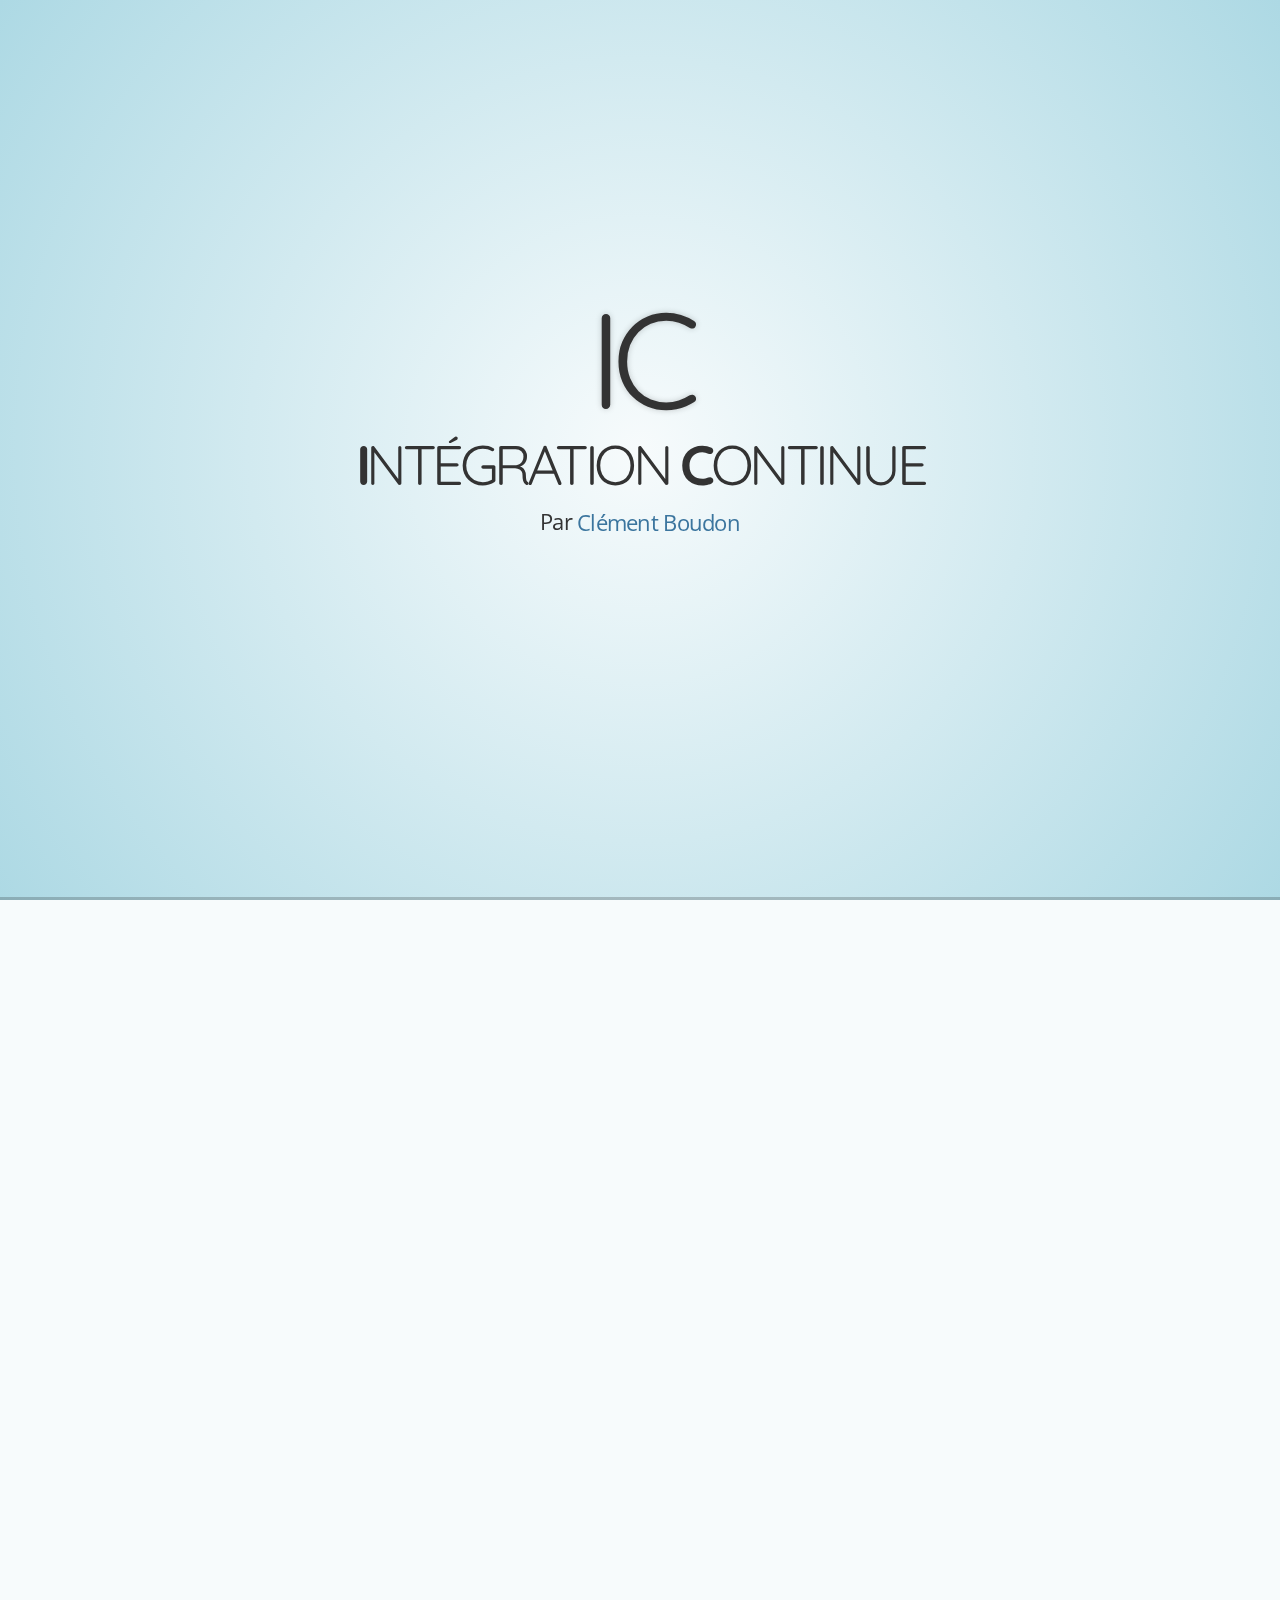
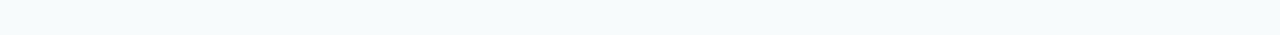
==== commit d3733b0f: "Corrections et ajouts mineurs" ====
--- a/CI/index.html
+++ b/CI/index.html
@@ -71,7 +71,7 @@
 					<section>
 						<h3>Versionnement du code</h3>
 						<p>
-							<img src="img/Git_icon.svg.png" height="250px">
+							<img src="img/Git_icon.svg.png" height="300px">
 						</p>
 						<aside class="notes">
 							<p>
@@ -120,7 +120,9 @@
 						<p class="fragment fade-in" data-fragment-index="1">Tester l'ensemble de l'application à chaque release <br>
 						(donc chaque feature).</p>
 						<br><br>
-						<h4 class="fragment fade-in" data-fragment-index="2">Et après ?</h4>
+						<p class="fragment fade-in" data-fragment-index="2"><strong>Intégrer</strong> les modifs de la release dans l'application</p>
+						<br><br>
+						<h4 class="fragment fade-in" data-fragment-index="3">Et après ?</h4>
 						<aside class="notes">
 							<p>
 							Avoir un outil intermédiaire capable de récupérer le code source à chaque release, lancer et interpréter tous les tests de l'application permettant de confirmer la possibilité d'intégrer la feature dans le produit, avec pilotage sur exceptions (alerte si erreur, sinon reste silencieux).<br>
@@ -130,7 +132,7 @@
 						</aside>
 					</section>
 					<section>
-						<h3>Déploiement Continu</h3>
+						<h3>Déploiement Continu</h3><br><br>
 						<p>
 							Mettre à jour l'applicatif en production.
 						</p>
@@ -143,10 +145,10 @@
 					<section>
 						<h3>Vocabulaire</h3>
 						<ul>
-							<li>Principes <strong>DevOps</strong></li>
-							<li>Continuous <strong>Integration</strong> : Intégration continue</li>
-							<li>Continuous <strong>Delivery</strong> : Livraison continue</li>
-							<li>Continuous <strong>Deployment</strong> : Déploiement Continu</li>
+							<li class="fragment" data-fragment-index="1">Principes <strong>DevOps</strong></li>
+							<li class="fragment" data-fragment-index="2">Continuous <strong>Integration</strong> : Intégration continue</li>
+							<li class="fragment" data-fragment-index="3">Continuous <strong>Delivery</strong> : Livraison continue</li>
+							<li class="fragment" data-fragment-index="4">Continuous <strong>Deployment</strong> : Déploiement continu</li>
 						</ul>
 						<aside class="notes">
 							<p>
@@ -167,11 +169,11 @@
 					<section>
 						<h3>1/ Hosted</h3>
 						<p>
-							Hébergé sur ses propres serveurs<br>
+							Hébergé sur nos propres serveurs<br>
 							<br>
-							<img src="img/jenkins-logo+title.png" height="100px"><br>
+							<img src="img/jenkins-logo+title.png" height="150px"><br>
 							<img src="img/TinderBox-Logo-Dark-Large.png" height="100px"><br><br>
-							CruiseControl, Apache Continuum, SonarQube, Tinderbox, TeamCity, ...
+							<em>Ou encore : CruiseControl, Apache Continuum, SonarQube, Tinderbox, TeamCity, ...</em>
 						</p>
 						<aside class="notes">
 							<p>
@@ -183,10 +185,10 @@
 						<h3>Jenkins</h3>
 						<img src="img/jenkins-head.png" height="250px">
 						<p>
-							<ul>
-								<li>Anciennement Hudson</li>
-								<li>Java</li>
-								<li>(Très) nombreux plugins</li>
+							<br><br>
+							Anciennement <strike>Hudson</strike><br><br>
+							En Java<br><br>
+							Plugins (très) nombreux
 							</ul>
 						</p>
 						<aside class="notes">
@@ -250,7 +252,7 @@
 							Envoi sur les plateformes d'hébergment cloud<br>
 							<br>
 							<img src="img/aws-logo.png" height="250px"><br>
-							<img src="img/heroku_logo.png" height="250px"><br>
+							<img src="img/heroku_logo.png" height="200px"><br>
 							...
 							</ul>
 						</p>
@@ -288,7 +290,7 @@
 						</aside>
 					</section>
 					<section>
-						<h3>Tests HTML<br><br>Tests d'affichage</h3>
+						<h3>Tests Frontend (JS, CSS, HTML)<br><br>Tests d'affichage</h3>
 						<aside class="notes">
 						<p>
 							tests unitaire via Bower, Angular, Jasmine (JS), ou lint CSS / HTML.<br>
@@ -297,11 +299,11 @@
 						</aside>
 					</section>
 					<section>
-						<h3>Impact sur l'application<br><br>Gestion des vhosts</h3>
-						<aside class="notes">
-						<p>
-							Nécessite une adaptation de l'app (gestion des fichiers de config avec accès BDD, etc).<br>
-							Vhosts : pas dans le champs car tests internes à l'app, non lié à l'hébergement. Mais
+						<h3>Impact sur l'application</h3>
+						<aside class="notes">
+						<p>
+							Nécessite une adaptation de l'app (TU, gestion des fichiers de config avec accès BDD soit différents environnements, etc).<br>
+							Vhosts : pas dans le champs car tests internes à l'app, non liés à l'hébergement. Mais
 						</p>
 						</aside>
 					</section>
@@ -312,8 +314,8 @@
 						<h2>Etude de cas<br><br>API "DirtyBranding"</h2>
 						<img src="img/capture-db.png.png" height="450px">
 					</section>
-					<section data-background="img/db-logo.png" data-background-repeat="no-repeat" data-background-size="80%" style="background-color: rgba(255, 255, 255, 0.57);">
-						<p>Recherche de marque (en "Mega-Alpha")
+					<section data-background="img/db-logo.png" data-background-repeat="no-repeat" data-background-size="80%" style="background-color: rgba(255, 255, 255, 0.93);">
+						<p>Recherche de marque (en "mega-alpha")
 						<br><br>
 						API basée sur Silex<br><br>
 						Utilisation de tests unitaires</p>
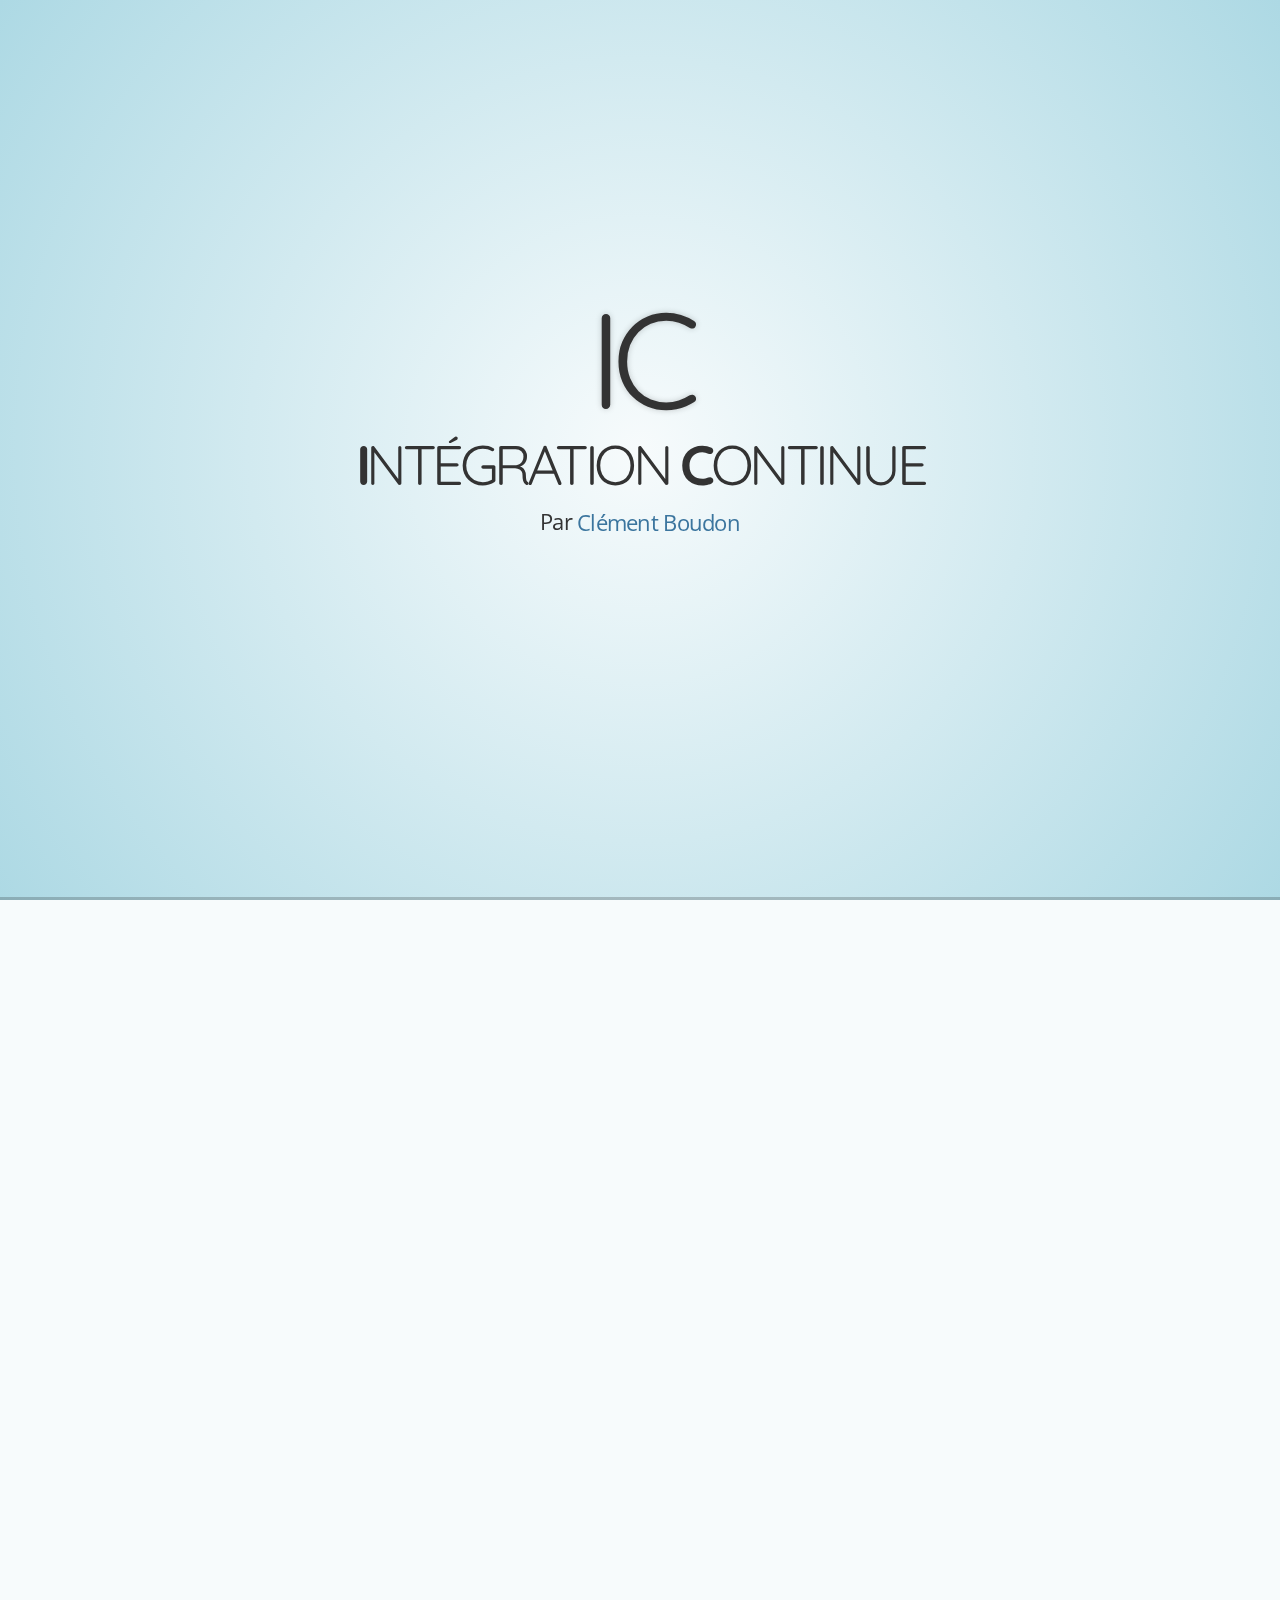
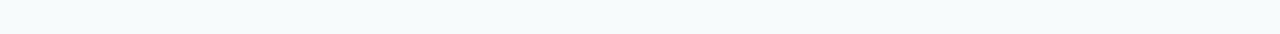
==== commit 71d1160e: "Correction texte" ====
--- a/CI/index.html
+++ b/CI/index.html
@@ -173,7 +173,7 @@
 							<br>
 							<img src="img/jenkins-logo+title.png" height="150px"><br>
 							<img src="img/TinderBox-Logo-Dark-Large.png" height="100px"><br><br>
-							<em>Ou encore : CruiseControl, Apache Continuum, SonarQube, Tinderbox, TeamCity, ...</em>
+							<em>Ou encore : CruiseControl, Apache Continuum, SonarQube, TeamCity, ...</em>
 						</p>
 						<aside class="notes">
 							<p>
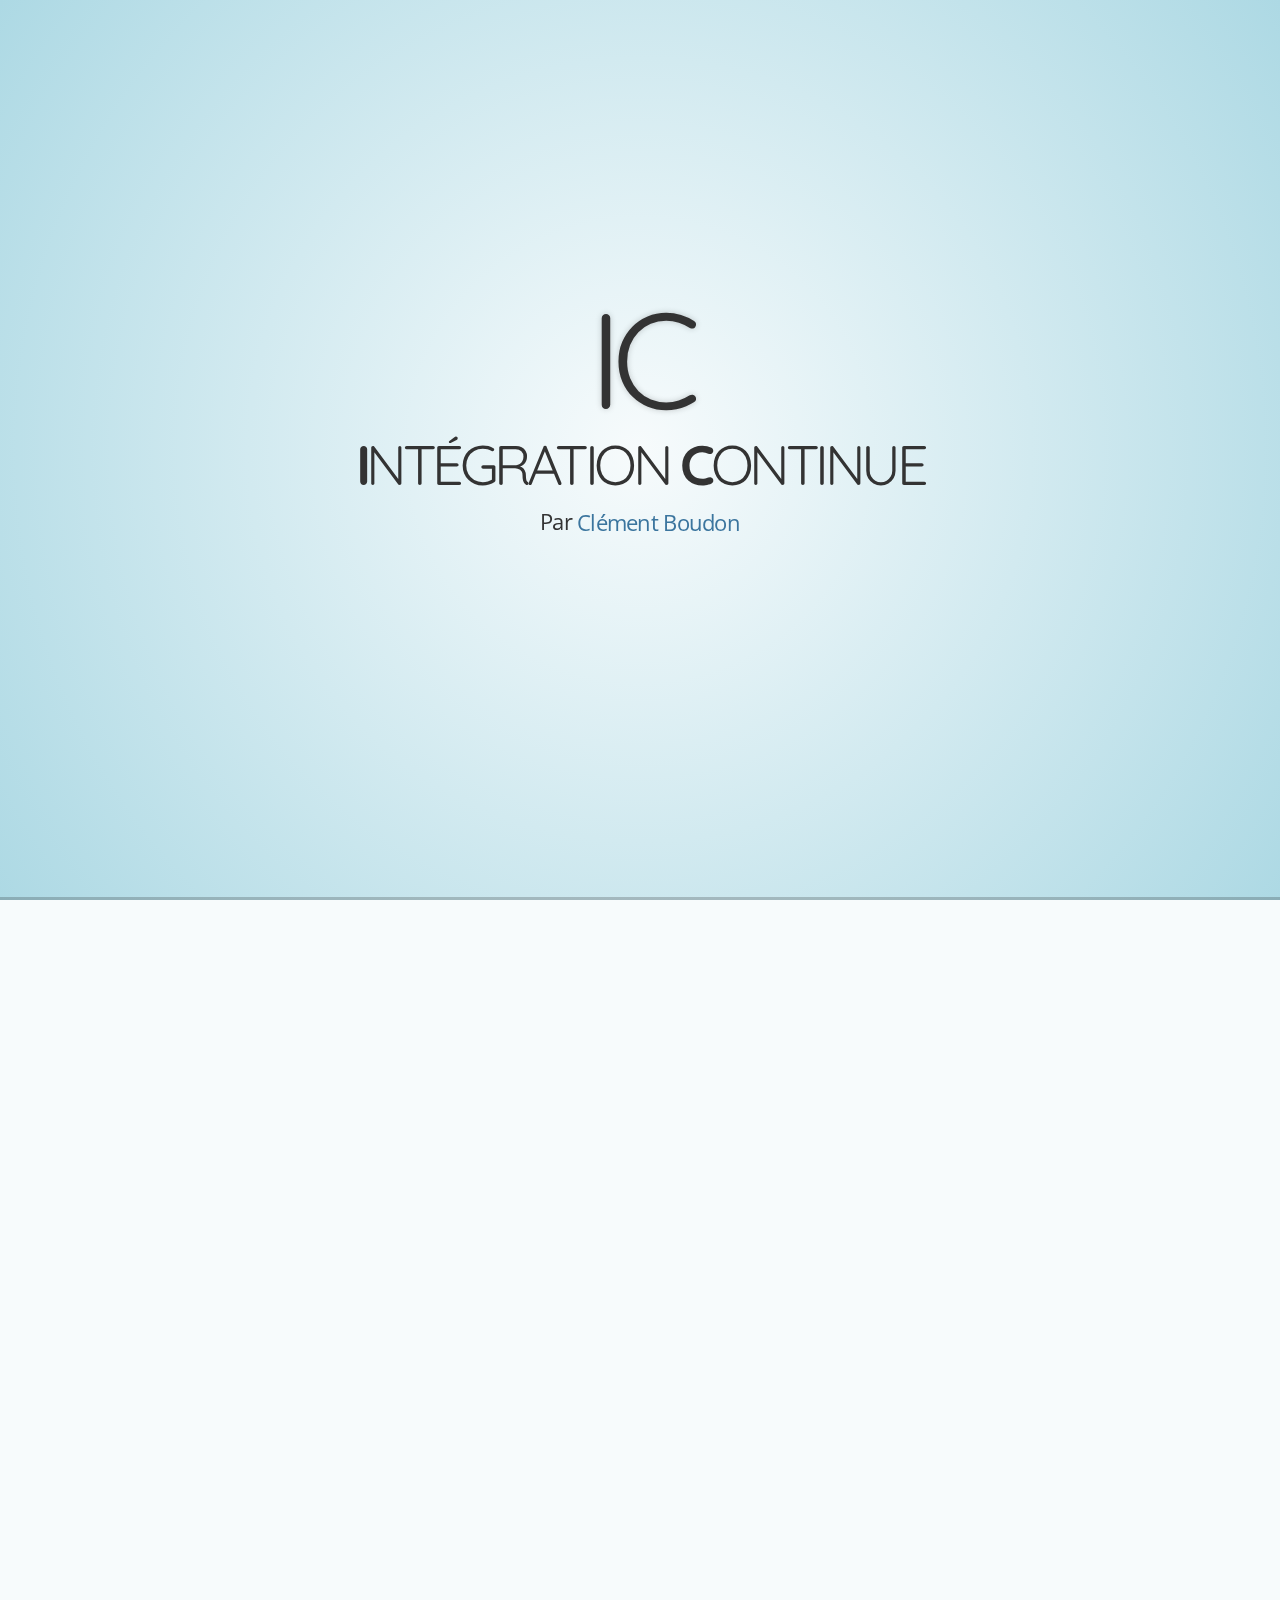
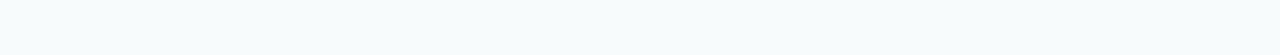
==== commit dfc30b8c: "Nouveau découpage et modifications textes" ====
--- a/CI/index.html
+++ b/CI/index.html
@@ -56,9 +56,9 @@
 						<h2>Principes de base</h2>
 					</section>
 					<section>
-						<h3>Développement moderne</h3>
+						<h3>Le développement moderne</h3>
 						<p class="fragment fade-in" data-fragment-index="1"><strong>Avant</strong> : 1 release = plusieurs features<br></p>
-						<p class="fragment fade-in" data-fragment-index="2"><strong>Maintenant</strong> : 1 feature = 1 release<br></p>
+						<p class="fragment fade-in" data-fragment-index="2"><strong>Maintenant</strong> : 1 release = 1 feature<br></p>
 						<p class="fragment fade-in" data-fragment-index="3"><strong>Problème</strong> : Stabilité vs Réactivité</p>
 						<aside class="notes">
 							<p>
@@ -69,22 +69,32 @@
 						</aside>
 					</section>
 					<section>
-						<h3>Versionnement du code</h3>
-						<p>
-							<img src="img/Git_icon.svg.png" height="300px">
-						</p>
-						<aside class="notes">
-							<p>
-							Utilisation des outils de versionnement du code (decentralisés ou non), permettant à différentes entitées (humain ou non) d'accéder au code source du projet.<br>
-								+ Gestion de branche, tests/controles propres à certaines features
-							</p>
-						</aside>
-					</section>
-					<section>
-						<h3>POO et Tests Unitaires</h3>
-						<p>
-							Développement objet : découpage par modules testables individuellement.
-						</p>
+						<h4>De nouveaux outils :<h4>
+						<h3>POO</h3>
+						<p>
+							Découpage par modules testables individuellement.
+						</p>
+<pre><code data-trim class="php" style="max-height: 450px;">
+class App
+{
+    public function createApplication()
+    {
+        $app = require __DIR__.'/../../../app.php';
+        return $app;
+    }
+}
+</code></pre>
+						<aside class="notes">
+							<p>
+							Développement objet permet découpage par modules, testables individuellement, facilitant les tests automatisables.<br>
+								Tests unitaires / fonctionnels : app hérite de classes phpunit, puis lancement script via CLI phpunit capable d'interpréter les retours standardisés.<br>
+								Stephane abordera cela plus complètement lors des formations internes ZF2.
+							</p>
+						</aside>
+					</section>
+					<section>
+						<h4>De nouveaux outils :<h4>
+						<h3>Tests Unitaires</h3>
 <pre><code data-trim class="php" style="max-height: 450px;">
 use Silex\WebTestCase;
 
@@ -106,21 +116,35 @@
     }
 }
 </code></pre>
-						<aside class="notes">
-							<p>
-							Développement objet permet découpage par modules, testables individuellement, facilitant les tests automatisables.<br>
-								Tests unitaires / fonctionnels : app hérite de classes phpunit, puis lancement script via CLI phpunit capable d'interpréter les retours standardisés.<br>
-								Stephane abordera cela plus complètement lors des formations internes ZF2.
+						<p>
+						Pouvoir tester automatiquement l'intégralité de l'application dans un contexte de production.</p>
+
+						<aside class="notes">
+							<p>
+								Le premier outil : jouer les tests uniaires dans un contexte le plus proche possible de la prod.
+							</p>
+						</aside>
+					</section>
+					<section>
+						<h4>De nouveaux outils :<h4>
+						<h3>Versionnement du code</h3>
+						<p>
+							<img src="img/Git_icon.svg.png" height="300px">
+						</p>
+						<aside class="notes">
+							<p>
+							Utilisation des outils de versionnement du code (decentralisés ou non), permettant à différentes entitées (humain ou non) d'accéder au code source du projet.<br>
+								+ Gestion de branche, tests/controles propres à certaines features
 							</p>
 						</aside>
 					</section>
 					<section>
 						<h3>Intégration Continue</h3>
 						<br><br>
-						<p class="fragment fade-in" data-fragment-index="1">Tester l'ensemble de l'application à chaque release <br>
+						<p class="fragment fade-in" data-fragment-index="1"><strong>Tester</strong> systématiquement l'ensemble de l'application à chaque release <br>
 						(donc chaque feature).</p>
 						<br><br>
-						<p class="fragment fade-in" data-fragment-index="2"><strong>Intégrer</strong> les modifs de la release dans l'application</p>
+						<p class="fragment fade-in" data-fragment-index="2">Pour valider l'<strong>intégration</strong> de la release en production.</p>
 						<br><br>
 						<h4 class="fragment fade-in" data-fragment-index="3">Et après ?</h4>
 						<aside class="notes">
@@ -167,9 +191,26 @@
 						<h2>Les outils d'intégration continue</h2>
 					</section>
 					<section>
+						<h3>Qu'est-ce qu'un outil d'intégration continue ?</h3>
+						<br><br>
+
+						<p class="fragment" data-fragment-index="1">
+							Applicatif qui va <strong>automatiquement jouer les tests</strong> sur la dernière version de l'application et <strong>confirmer la validitié</strong> de l'application.</p>
+							<br><br>
+							<p class="fragment" data-fragment-index="2">
+								(et même un peu plus : fournir une interface web de consultation, contrôler la qualité du code, automatiser le déploiement, ...)
+							</p>
+
+						<aside class="notes">
+							<p>
+								Le premier outil : jouer les tests uniaires dans un contexte le plus proche possible de la prod.
+							</p>
+						</aside>
+					</section>
+					<section>
 						<h3>1/ Hosted</h3>
 						<p>
-							Hébergé sur nos propres serveurs<br>
+							Hébergé sur ses propres serveurs<br>
 							<br>
 							<img src="img/jenkins-logo+title.png" height="150px"><br>
 							<img src="img/TinderBox-Logo-Dark-Large.png" height="100px"><br><br>
@@ -236,7 +277,7 @@
 
 				<section>
 					<section>
-						<h2>Les outils de déploiement continu</h2>
+						<h2>Les méthodes de déploiement continu</h2>
 					</section>
 					<section>
 						<h3>EN FTP, SFTP, SSH</h3>
@@ -282,7 +323,14 @@
 						<h2>Problématiques</h2>
 					</section>
 					<section>
-						<h3>Migration BDD</h3>
+						<h3>Migration BDD ?</h3>
+						<p class="fragment" data-fragment-index="1">
+							Outils de migration des ORM <pre class="fragment" data-fragment-index="1"><code data-trim class="shell fragment" data-fragment-index="1">php app/console doctrine:migrations:migrate</code></pre><br>
+
+							</p>
+							<p class="fragment" data-fragment-index="2">
+							Gestion de scripts SQL de migration et de hooks / scripts shell, ...
+							</p>
 						<aside class="notes">
 							<p>
 utilisation de scripts de maj (internes aux framework, fait maison via synchronisation fichier de miration.sql à chaque feature + script bash joué à chauqe déploiement)
@@ -290,7 +338,17 @@
 						</aside>
 					</section>
 					<section>
-						<h3>Tests Frontend (JS, CSS, HTML)<br><br>Tests d'affichage</h3>
+						<h3>Tests Frontend (JS, CSS, HTML) ?</h3><br>
+						<p class="fragment" data-fragment-index="1">
+							Tests uniaitres du code JS (via Bower, Angular, Jasmine, ... ) et lint CSS / HTML
+
+						</p><br><br><br>
+						<h3>Tests d'affichage ?</h3><br>
+						<p class="fragment" data-fragment-index="2">
+							Outils expérimentaux (DPXDT)
+
+						</p>
+
 						<aside class="notes">
 						<p>
 							tests unitaire via Bower, Angular, Jasmine (JS), ou lint CSS / HTML.<br>
@@ -299,7 +357,18 @@
 						</aside>
 					</section>
 					<section>
-						<h3>Impact sur l'application</h3>
+						<h3>Impact sur l'application ?</h3><br>
+						<p>
+							<span class="fragment" data-fragment-index="1">
+								Avoir une application <strong>testable</strong>
+							</span>
+							<span class="fragment" data-fragment-index="2">
+							 	et <strong>testée</strong>.
+							 </span><br><br>
+							 <span class="fragment" data-fragment-index="3">
+							 	Configuration adaptative en fonction de l'environnement.
+							 </span>
+						</p>
 						<aside class="notes">
 						<p>
 							Nécessite une adaptation de l'app (TU, gestion des fichiers de config avec accès BDD soit différents environnements, etc).<br>
@@ -311,14 +380,16 @@
 
 				<section>
 					<section>
-						<h2>Etude de cas<br><br>API "DirtyBranding"</h2>
+						<h2>Etude de cas<br><br>API "Dirty Branding"</h2>
 						<img src="img/capture-db.png.png" height="450px">
 					</section>
-					<section data-background="img/db-logo.png" data-background-repeat="no-repeat" data-background-size="80%" style="background-color: rgba(255, 255, 255, 0.93);">
-						<p>Recherche de marque (en "mega-alpha")
+					<section>
+						<p>Vérification de disponibilité de marque et de domaines <br>(en "mega-alpha")
 						<br><br>
 						API basée sur Silex<br><br>
-						Utilisation de tests unitaires</p>
+						Utilisation de tests unitaires<br><br>
+						Code source hébergé sur Github<br><br>
+						En production sur serveur mutu OVH</p>
 						<aside class="notes">
 							<p>
 								Silex : micro-framework basé sur Symfony
@@ -326,7 +397,7 @@
 						</aside>
 					</section>
 					<section>
-						<h3>Via Codeship</h3>
+						<h3>Via Codeship</h3><br>
 						<img src="img/codeship_logo_large.png" height="350px">
 						<aside class="notes">
 							<p>
@@ -343,7 +414,7 @@
 						</aside>
 					</section>
 					<section>
-						<h3>Via Jenkins</h3>
+						<h3>Via Jenkins</h3><br>
 						<img src="img/jenkins-head.png" height="350px">
 						<aside class="notes">
 							<p>
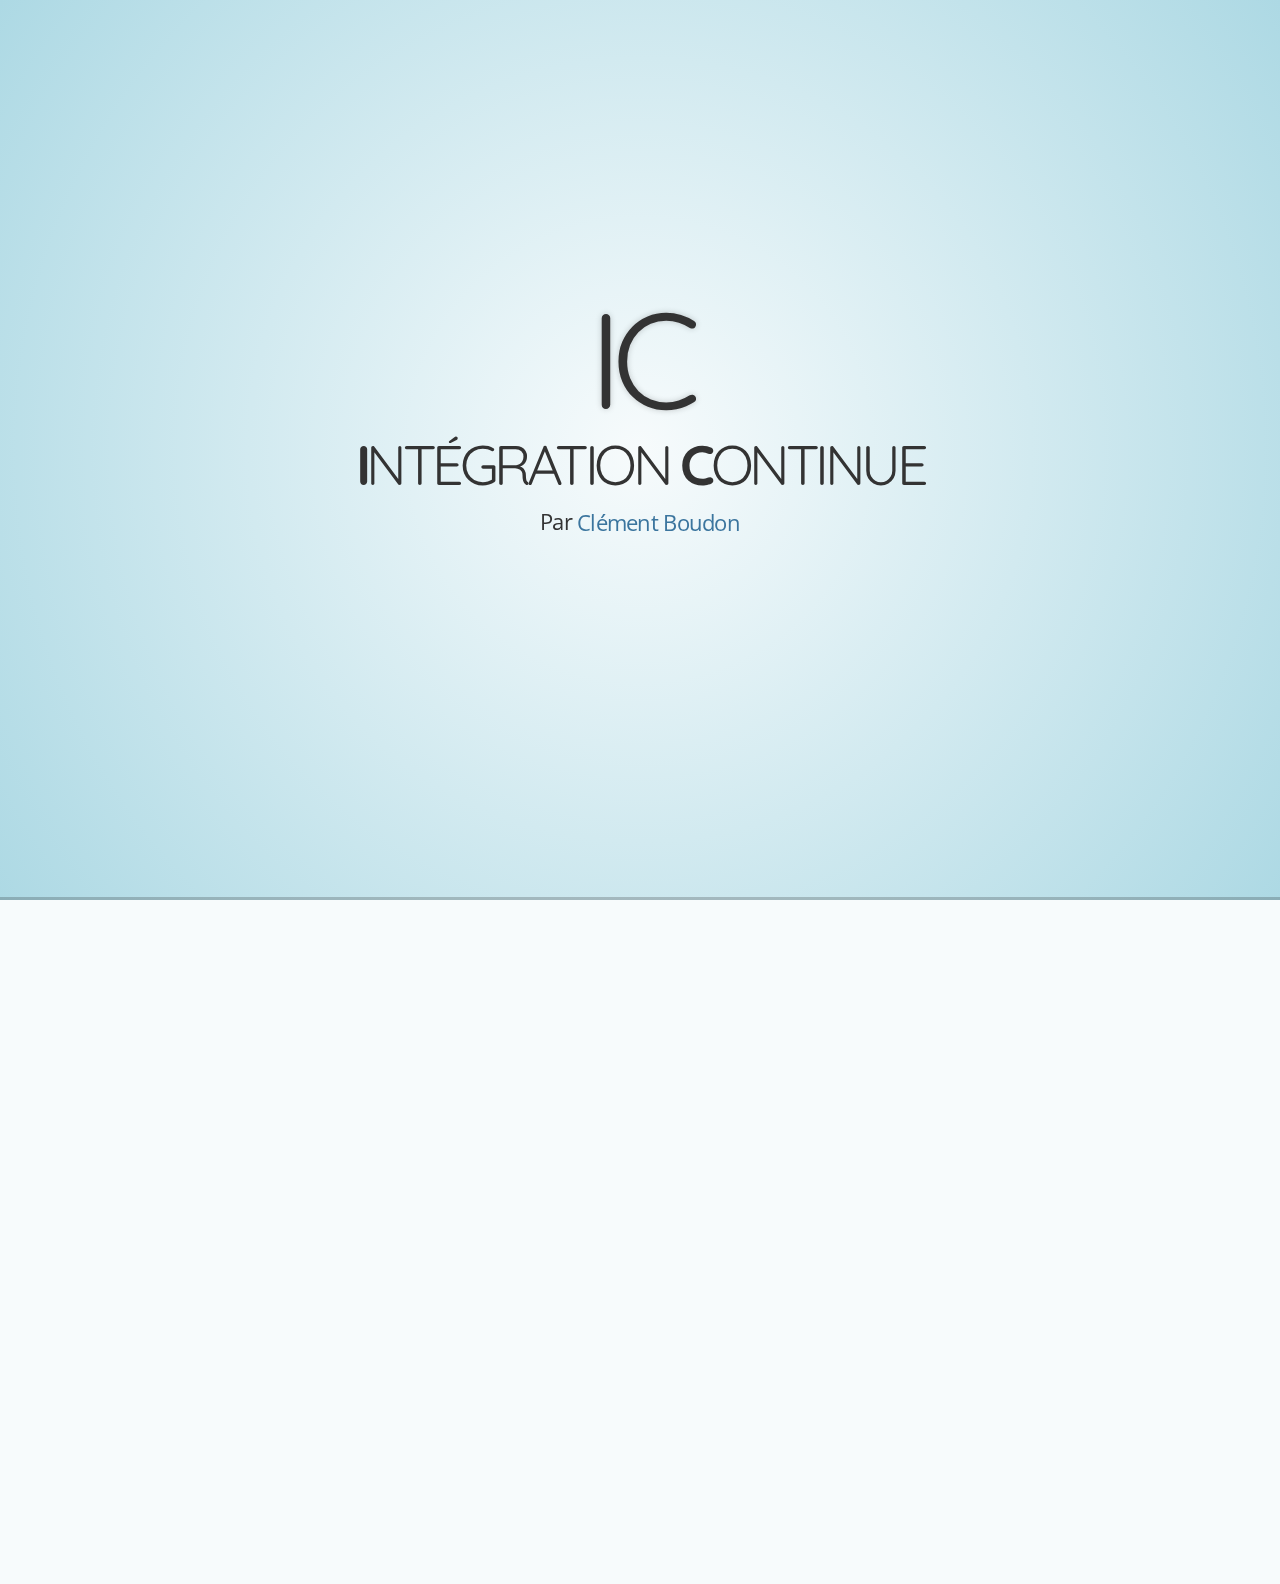
==== commit 4c5d4c6f: "Corrections de dernière minute" ====
--- a/CI/index.html
+++ b/CI/index.html
@@ -75,11 +75,11 @@
 							Découpage par modules testables individuellement.
 						</p>
 <pre><code data-trim class="php" style="max-height: 450px;">
-class App
+class MainApp
 {
     public function createApplication()
     {
-        $app = require __DIR__.'/../../../app.php';
+        $app = require __DIR__.'app.php';
         return $app;
     }
 }
@@ -102,7 +102,7 @@
 {
     public function createApplication()
     {
-        $app = require __DIR__.'/../../../app.php';
+        $app = require __DIR__.'app.php';
         return $app;
     }
 
@@ -142,11 +142,11 @@
 						<h3>Intégration Continue</h3>
 						<br><br>
 						<p class="fragment fade-in" data-fragment-index="1"><strong>Tester</strong> systématiquement l'ensemble de l'application à chaque release <br>
-						(donc chaque feature).</p>
+						<em>(donc chaque feature).</em></p>
 						<br><br>
 						<p class="fragment fade-in" data-fragment-index="2">Pour valider l'<strong>intégration</strong> de la release en production.</p>
 						<br><br>
-						<h4 class="fragment fade-in" data-fragment-index="3">Et après ?</h4>
+						<h3 class="fragment fade-in" data-fragment-index="3">Et après ?</h3>
 						<aside class="notes">
 							<p>
 							Avoir un outil intermédiaire capable de récupérer le code source à chaque release, lancer et interpréter tous les tests de l'application permettant de confirmer la possibilité d'intégrer la feature dans le produit, avec pilotage sur exceptions (alerte si erreur, sinon reste silencieux).<br>
@@ -157,8 +157,8 @@
 					</section>
 					<section>
 						<h3>Déploiement Continu</h3><br><br>
-						<p>
-							Mettre à jour l'applicatif en production.
+						<p class="fragment fade-in" data-fragment-index="1">
+							<strong>Déployer</strong> l'applicatif en production.
 						</p>
 						<aside class="notes">
 							<p>
@@ -195,10 +195,10 @@
 						<br><br>
 
 						<p class="fragment" data-fragment-index="1">
-							Applicatif qui va <strong>automatiquement jouer les tests</strong> sur la dernière version de l'application et <strong>confirmer la validitié</strong> de l'application.</p>
+							Applicatif qui va <strong>automatiquement jouer les tests</strong> sur la dernière version de l'application et <strong>confirmer sa validité</strong>.</p>
 							<br><br>
 							<p class="fragment" data-fragment-index="2">
-								(et même un peu plus : fournir une interface web de consultation, contrôler la qualité du code, automatiser le déploiement, ...)
+								(et même un peu plus : fournir une interface web de suivi, contrôler la qualité du code, automatiser le déploiement, ...)
 							</p>
 
 						<aside class="notes">
@@ -210,15 +210,16 @@
 					<section>
 						<h3>1/ Hosted</h3>
 						<p>
-							Hébergé sur ses propres serveurs<br>
+							Hébergé sur un serveur interne.<br>
 							<br>
-							<img src="img/jenkins-logo+title.png" height="150px"><br>
-							<img src="img/TinderBox-Logo-Dark-Large.png" height="100px"><br><br>
-							<em>Ou encore : CruiseControl, Apache Continuum, SonarQube, TeamCity, ...</em>
-						</p>
-						<aside class="notes">
-							<p>
-
+							<a href="https://jenkins-ci.org/" target="_blank"><img src="img/jenkins-logo+title.png" height="150px"></a><br>
+							<a href="http://cruisecontrol.sourceforge.net/" target="_blank"><img src="img/Cruisecontrol.png" height="100px"></a>
+							<br><br>
+							<em>Ou encore : <a href="https://developer.mozilla.org/en-US/docs/Tinderbox" target="_blank">Tinderbox</a>, <a href="https://continuum.apache.org/" target="_blank">Apache Continuum</a>, <a href="http://www.sonarqube.org/" target="_blank">SonarQube</a>, <a href="https://www.jetbrains.com/teamcity/" target="_blank">TeamCity</a>, ...</em>
+						</p>
+						<aside class="notes">
+							<p>
+							Tinderbox modzilla
 							</p>
 						</aside>
 					</section>
@@ -244,9 +245,9 @@
 						<p>
 							<strong>S</strong>oftware <strong>A</strong>s <strong>A</strong> <strong>S</strong>ervice<br>
 							<br>
-							<img src="img/codeship.png" height="150px"><br>
-							<img src="img/travis-mascot-200px.png" height="100px"><br><br>
-							<img src="img/Circleci.png" height="100px"><br>
+							<a href="https://codeship.com/" target="_blank"><img src="img/codeship.png" height="150px"></a><br>
+							<a href="https://travis-ci.org/" target="_blank"><img src="img/travis-mascot-200px.png" height="100px"></a><br><br>
+							<a href="https://circleci.com/" target="_blank"><img src="img/Circleci.png" height="100px"></a><br>
 							...
 
 						</p>
@@ -261,9 +262,9 @@
 					<section>
 						<h3>3/ Et pour les mobiles ?</h3>
 						<p><br><br>
-							<img src="img/shipio-logo.png" height="60px"><br><br>
-							<img src="img/hostedci-logo.png" height="30px"><br><br>
-							<img src="img/Logo_phonegap.png" height="150px">
+							<a href="https://ship.io/" target="_blank"><img src="img/shipio-logo.png" height="60px"></a><br><br>
+							<a href="https://hosted-ci.com/" target="_blank"><img src="img/hostedci-logo.png" height="30px"></a><br><br>
+							<a href="http://phonegap.com/" target="_blank"><img src="img/Logo_phonegap.png" height="150px"></a>
 						</p>
 						<aside class="notes">
 							<p>
@@ -290,10 +291,10 @@
 					<section>
 						<h3>Push vers PAAS / Cloud</h3>
 						<p>
-							Envoi sur les plateformes d'hébergment cloud<br>
+							Déploiement sur les plateformes d'hébergment cloud<br>
 							<br>
-							<img src="img/aws-logo.png" height="250px"><br>
-							<img src="img/heroku_logo.png" height="200px"><br>
+							<a href="http://aws.amazon.com/fr/" target="_blank"><img src="img/aws-logo.png" height="250px"></a><br>
+							<a href="https://www.heroku.com/" target="_blank"><img src="img/heroku_logo.png" height="200px"></a><br>
 							...
 							</ul>
 						</p>
@@ -307,7 +308,7 @@
 						</aside>
 					</section>
 					<section>
-						<h3><img src="img/CapistranoLogo.png" height="150px"></h3>
+						<h3><a href="http://capistranorb.com/" target="_blank"><img src="img/CapistranoLogo.png" height="150px"></a></h3>
 						<aside class="notes">
 							<p>
 							Outil en Ruby qui clone un repo git, le transfert vers un ensemble de serveur et effectue les migrations DB.<br>
@@ -324,6 +325,7 @@
 					</section>
 					<section>
 						<h3>Migration BDD ?</h3>
+						<br>
 						<p class="fragment" data-fragment-index="1">
 							Outils de migration des ORM <pre class="fragment" data-fragment-index="1"><code data-trim class="shell fragment" data-fragment-index="1">php app/console doctrine:migrations:migrate</code></pre><br>
 
@@ -340,24 +342,25 @@
 					<section>
 						<h3>Tests Frontend (JS, CSS, HTML) ?</h3><br>
 						<p class="fragment" data-fragment-index="1">
-							Tests uniaitres du code JS (via Bower, Angular, Jasmine, ... ) et lint CSS / HTML
+							Tests unitaires du code JS (via <a href="http://bower.io/" target="_blank">Bower</a>, <a href="https://angularjs.org/" target="_blank">AngularJS</a>, <a href="http://jasmine.github.io/" target="_blank">Jasmine</a>, ... ) et lint CSS / HTML
 
 						</p><br><br><br>
 						<h3>Tests d'affichage ?</h3><br>
 						<p class="fragment" data-fragment-index="2">
-							Outils expérimentaux (DPXDT)
+							Outils expérimentaux (<a href="https://github.com/bslatkin/dpxdt" target="_blank">DPXDT</a>)
 
 						</p>
 
 						<aside class="notes">
 						<p>
 							tests unitaire via Bower, Angular, Jasmine (JS), ou lint CSS / HTML.<br>
+							Lint : Controle syntaxique du code (error mais aussi warning)<br>
 							Plus poussés en phase expérimentale (comparaison screenshot via DPXDT, Selenium)
 						</p>
 						</aside>
 					</section>
 					<section>
-						<h3>Impact sur l'application ?</h3><br>
+						<h3>Impacts sur l'application ?</h3><br>
 						<p>
 							<span class="fragment" data-fragment-index="1">
 								Avoir une application <strong>testable</strong>
@@ -380,16 +383,18 @@
 
 				<section>
 					<section>
-						<h2>Etude de cas<br><br>API "Dirty Branding"</h2>
+						<h2>Etude de cas</h2>
+						<h4>API "Dirty Branding"</h4>
 						<img src="img/capture-db.png.png" height="450px">
 					</section>
 					<section>
-						<p>Vérification de disponibilité de marque et de domaines <br>(en "mega-alpha")
+						<h3>Dirty Branding</h3><br>
+						<p style="font-size: 80%;">Vérification de disponibilité de marque et de domaine<br><em>(en "mega-alpha")</em>
 						<br><br>
-						API basée sur Silex<br><br>
-						Utilisation de tests unitaires<br><br>
-						Code source hébergé sur Github<br><br>
-						En production sur serveur mutu OVH</p>
+						<strong>API</strong> basée sur Silex<br><br>
+						Utilisation de <strong>tests unitaires</strong><br><br>
+						Code source hébergé sur <strong>Github</strong><br><br>
+						En production sur serveur <strong>mutualisé OVH</strong></p>
 						<aside class="notes">
 							<p>
 								Silex : micro-framework basé sur Symfony
@@ -455,8 +460,8 @@
 					<br>
 					<p>Références :</p>
 					<ul>
+						<li><a href="http://martinfowler.com/articles/continuousIntegration.html" target="_blank">Martin Fowler - "Continuous Integration"</a></li>
 						<li><a href="http://en.wikipedia.org/wiki/Continuous_delivery" target="_blank">Wikipedia - "Continuous Delivery"</a></li>
-						<li><a href="http://martinfowler.com/articles/continuousIntegration.html" target="_blank">Martin Fowler - "Continuous Integration"</a></li>
 						<li><a href="http://blog.octo.com/devops-de-lintegration-continue-au-deploiement-continu/" target="_blank">Octo Talks Blog - "DevOps, de l’intégration continue au déploiement continu"</a></li>
 						<li><a href="http://www.quora.com/What-is-the-difference-between-Bamboo-CircleCI-CIsimple-Ship-io-Codeship-Jenkins-Hudson-Semaphoreapp-Shippable-Solano-CI-TravisCI-and-Wercker" target="_blank">Quora - "Difference between CI tools"</a></li>
 						<li><a href="http://www.sitepoint.com/preparing-building-php-project-jenkins/" target="_blank">Sitepoint - "Jenkins"</a></li>
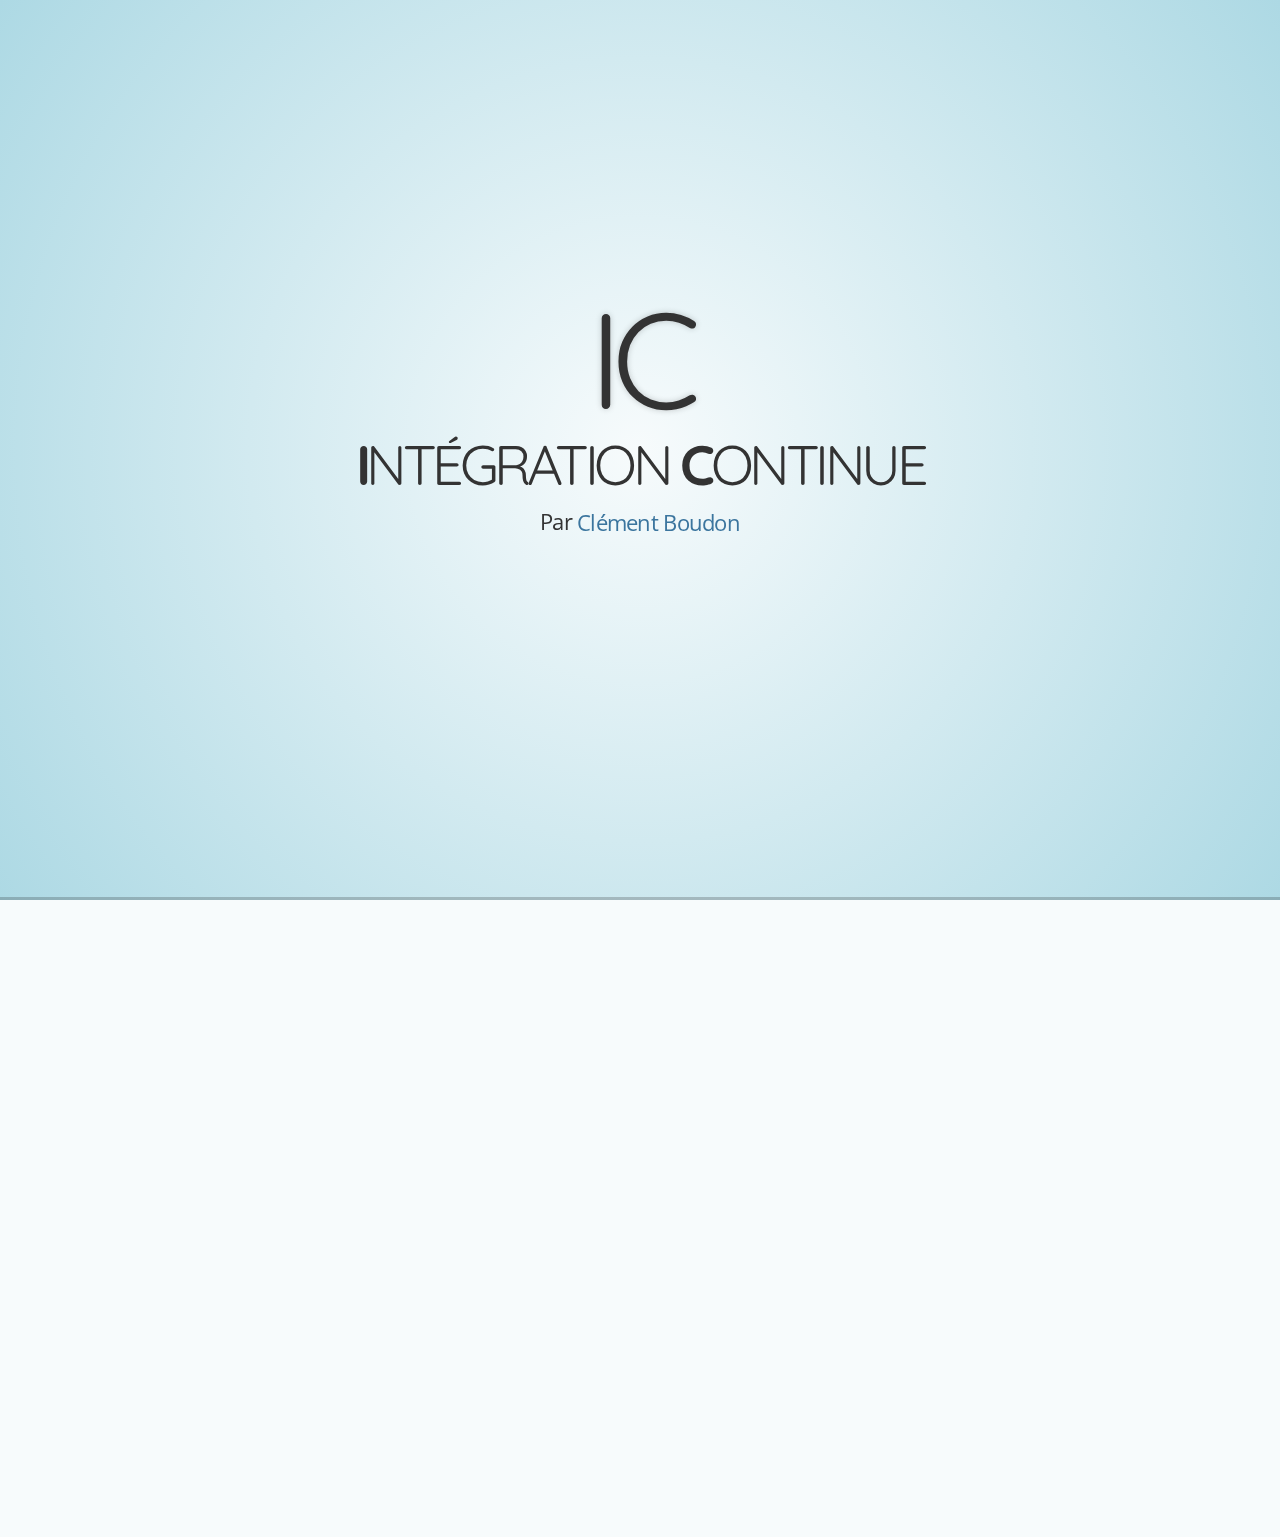
==== commit 28ccc625: "Correction notes presentateur" ====
--- a/CI/index.html
+++ b/CI/index.html
@@ -87,8 +87,7 @@
 						<aside class="notes">
 							<p>
 							Développement objet permet découpage par modules, testables individuellement, facilitant les tests automatisables.<br>
-								Tests unitaires / fonctionnels : app hérite de classes phpunit, puis lancement script via CLI phpunit capable d'interpréter les retours standardisés.<br>
-								Stephane abordera cela plus complètement lors des formations internes ZF2.
+
 							</p>
 						</aside>
 					</section>
@@ -121,7 +120,9 @@
 
 						<aside class="notes">
 							<p>
-								Le premier outil : jouer les tests uniaires dans un contexte le plus proche possible de la prod.
+								Le premier outil : jouer les tests uniaires dans un contexte le plus proche possible de la prod.<br>
+								Tests unitaires / fonctionnels : app hérite de classes phpunit, puis lancement script via CLI phpunit capable d'interpréter les retours standardisés.<br>
+								Stephane abordera cela plus complètement lors des formations internes ZF2.
 							</p>
 						</aside>
 					</section>
